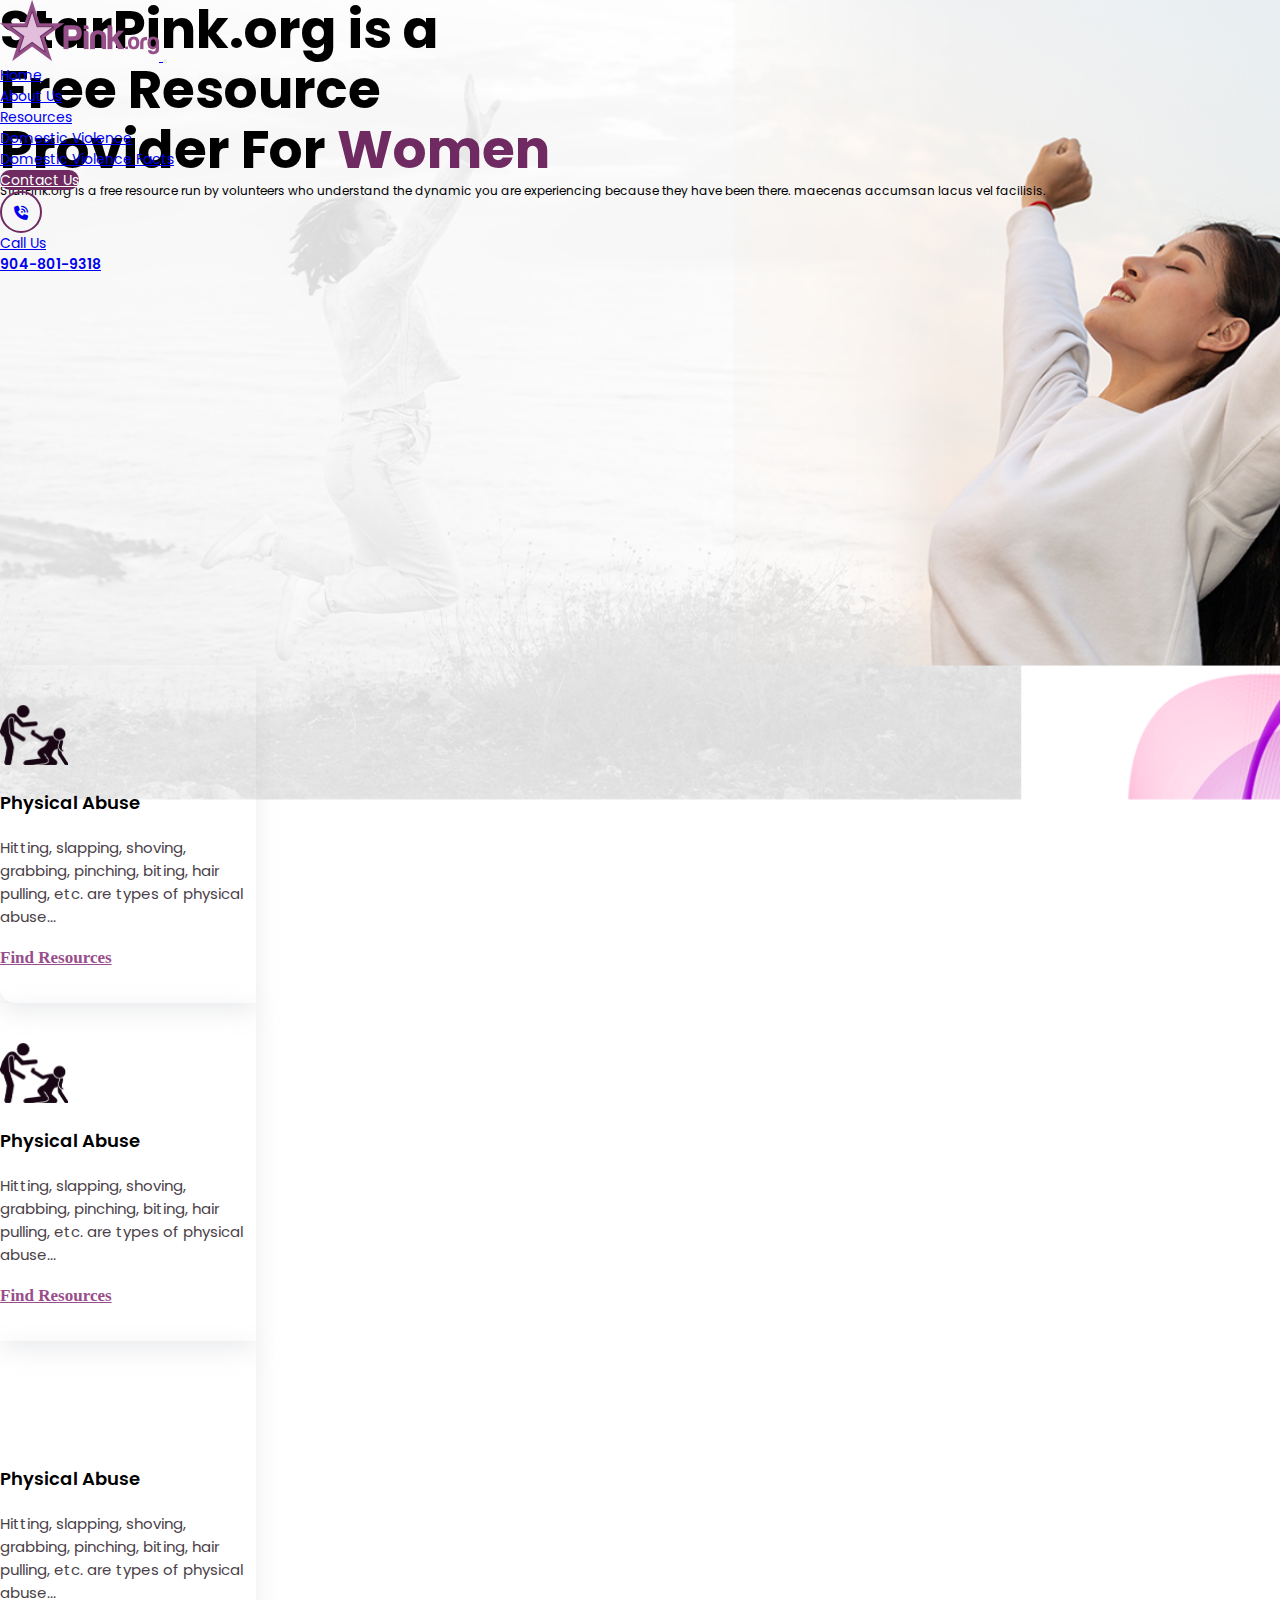
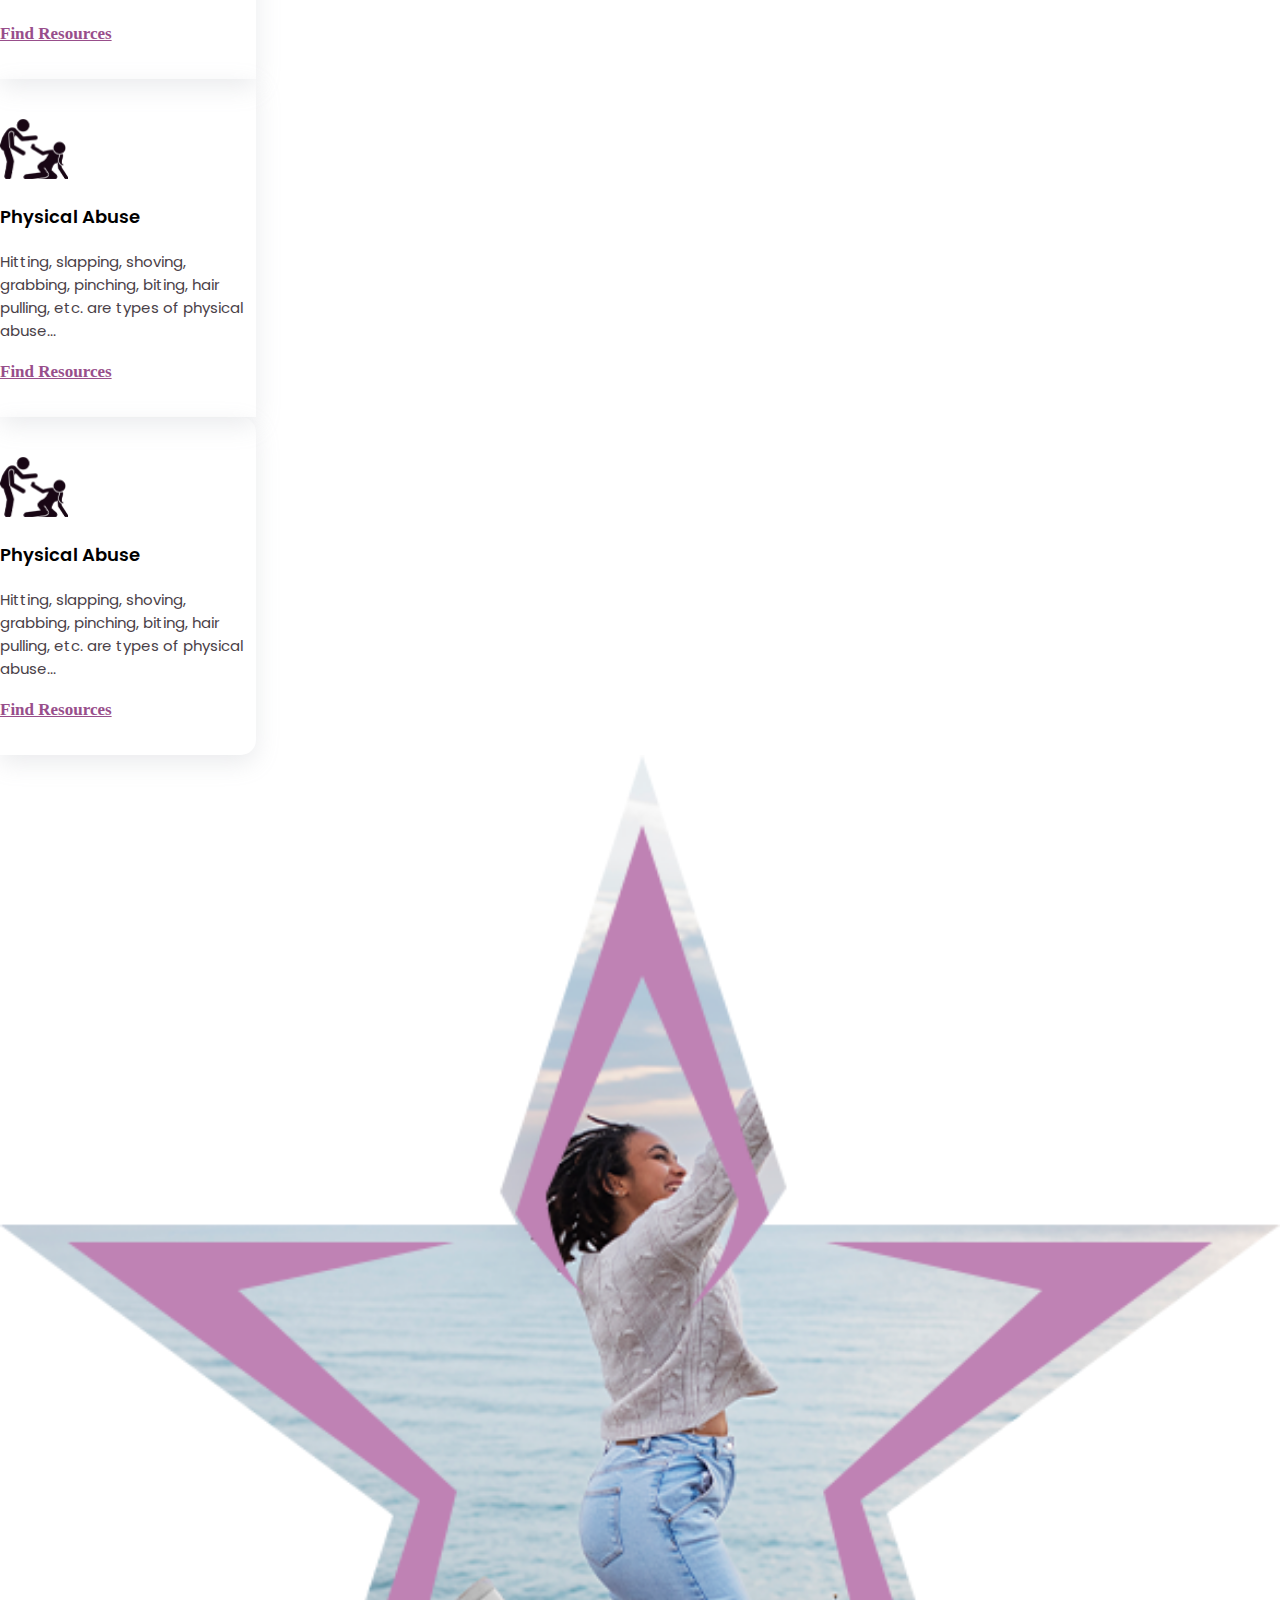
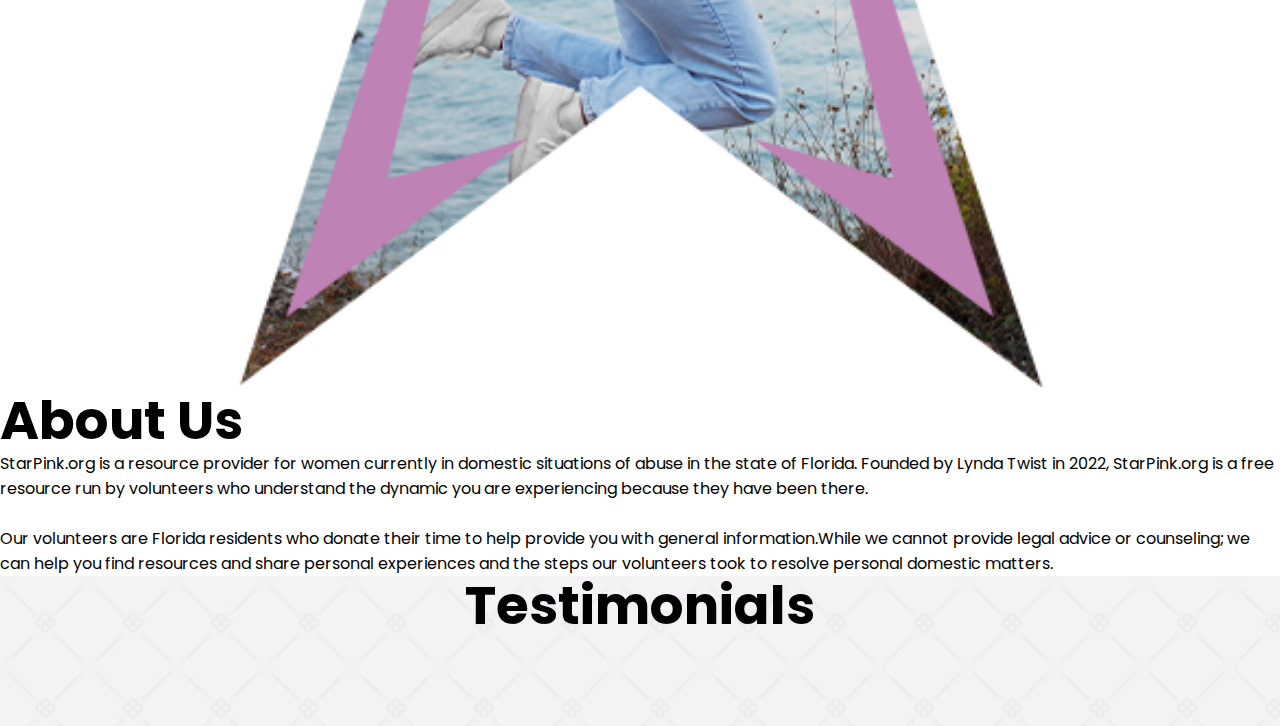
==== index.html @ 3ead11c5 "sdfggr" ====
<!DOCTYPE html>
<html lang="en">
  <head>
    <meta charset="utf-8" />
    <meta name="viewport" content="width=device-width, initial-scale=1" />
    <title>Pink</title>
    <!-- Bootstrap CSS -->
    <link
      href="https://cdn.jsdelivr.net/npm/bootstrap@5.2.3/dist/css/bootstrap.min.css"
      rel="stylesheet"
      integrity="sha384-rbsA2VBKQhggwzxH7pPCaAqO46MgnOM80zW1RWuH61DGLwZJEdK2Kadq2F9CUG65"
      crossorigin="anonymous"
    />
    <!-- Owl Css  -->
    <link
      rel="stylesheet"
      href="https://cdnjs.cloudflare.com/ajax/libs/OwlCarousel2/2.1.1/assets/owl.carousel.min.css"
    />
    <link
      rel="stylesheet"
      href="https://themes.audemedia.com/html/goodgrowth/css/owl.theme.default.min.css"
    />
    <!-- Swiper js   -->
    <link
      rel="stylesheet"
      href="https://cdn.jsdelivr.net/npm/swiper@10/swiper-bundle.min.css"
    />

    <!-- custom css  -->
    <link rel="stylesheet" href="/assets/css/style.css" />
    <!-- font awesome cdn  -->
    <link
      rel="stylesheet"
      href="https://cdnjs.cloudflare.com/ajax/libs/font-awesome/6.4.2/css/all.min.css"
    />
    <!-- google fonts  -->
    <link rel="preconnect" href="https://fonts.googleapis.com" />
    <link rel="preconnect" href="https://fonts.gstatic.com" crossorigin />
    <link
      href="https://fonts.googleapis.com/css2?family=Poppins:wght@500;600&display=swap"
      rel="stylesheet"
    />
    <link
      href="https://fonts.googleapis.com/css2?family=Poppins&display=swap"
      rel="stylesheet"
    />
  </head>
  <body>
    <!-- Navbar starts here -->
    <nav class="navbar navbar-expand-md">
      <div class="container d-flex align-items-center py-3">
        <!-- Brand Logo -->
        <a class="navbar-brand" href="#">
          <img
            src="/assets//img/logo.png"
            alt="Brand Logo"
            class="brand_logo"
          />
        </a>
        <!-- Navbar Toggler -->
        <button
          class="navbar-toggler"
          type="button"
          data-bs-toggle="collapse"
          data-bs-target="#navbarSupportedContent"
          aria-controls="navbarSupportedContent"
          aria-expanded="false"
          aria-label="Toggle navigation"
        >
          <span class="navbar-toggler-icon"></span>
        </button>
        <!-- Navbar Content -->
        <div class="collapse navbar-collapse" id="navbarSupportedContent">
          <!-- Navbar Links -->
          <ul class="navbar-nav ms-auto mb-2 mb-lg-0 justify-content-end">
            <li class="nav-item my-auto">
              <a class="nav-link active" aria-current="page" href="#">Home</a>
            </li>
            <li class="nav-item my-auto">
              <a class="nav-link" href="#">About Us</a>
            </li>
            <li class="nav-item my-auto">
              <a class="nav-link" href="#">Resources</a>
            </li>
            <li class="nav-item my-auto">
              <a class="nav-link" href="#">Domestic Violence</a>
            </li>
            <li class="nav-item my-auto">
              <a class="nav-link" href="#">Domestic Violence Facts</a>
            </li>
            <li class="nav-item my-auto">
              <a class="nav-link custom_nav_link" href="#">Contact Us</a>
            </li>
            <li class="nav-item my-auto">
              <!-- Call Button -->
              <a href="tel:+9048019318" class="nav-link">
                <div class="call_btn d-flex">
                  <div class="btn_icon me-3">
                    <i class="fa-solid fa-phone-volume call_icon"></i>
                  </div>
                  <div class="btn_text">
                    <p class="nav_call_txt mb-0">Call Us</p>
                    <p class="nav_call_btn">904-801-9318</p>
                  </div>
                </div>
              </a>
            </li>
          </ul>
        </div>
      </div>
    </nav>
    <!-- Navbar ends here -->

    <!-- Hero section start here  -->
    <div class="hero_section d-flex flex-column justify-content-center">
      <div class="container">
        <!-- heading section  -->
        <div class="row">
          <div class="col-md-6">
            <h1 class="banner_heading">
              StarPink.org is a <br />
              Free Resource <br />
              Provider For <span class="banner_style">Women</span>
            </h1>
            <p class="banner_sub">
              StarPink.org is a free resource run by volunteers who understand
              the dynamic you are experiencing because they have been there.
              maecenas accumsan lacus vel facilisis.
            </p>
          </div>
        </div>
      </div>
    </div>
    <!-- Hero section end here  -->
    <!-- Card section start here -->
    <div class="card_section">
      <div class="container">
        <div class="row">
          <div class="col-md-12">
            <div class="row">
              <!-- Card 1 -->
              <div class="custom-col">
                <div class="card feature_card custom_card_1">
                  <div class="card-body text-center">
                    <img
                      src="/assets/img/physical.png"
                      alt=""
                      class="card_img"
                    />
                    <h5 class="card-title">Physical Abuse</h5>
                    <p class="card-text">
                      Hitting, slapping, shoving, grabbing, pinching, biting,
                      hair pulling, etc. are types of physical abuse...
                    </p>
                    <a href="#" class="card_link">Find Resources</a>
                  </div>
                </div>
              </div>

              <!-- Card 2 -->
              <div class="custom-col">
                <div class="card feature_card">
                  <div class="card-body text-center">
                    <img
                      src="/assets/img/physical.png"
                      alt=""
                      class="card_img"
                    />
                    <h5 class="card-title">Physical Abuse</h5>
                    <p class="card-text">
                      Hitting, slapping, shoving, grabbing, pinching, biting,
                      hair pulling, etc. are types of physical abuse...
                    </p>
                    <a href="#" class="card_link">Find Resources</a>
                  </div>
                </div>
              </div>

              <!-- Card 3 -->
              <div class="custom-col">
                <div class="card feature_card">
                  <div class="card-body text-center">
                    <img
                      src="/assets/img/economical.png"
                      alt=""
                      class="card_img"
                    />
                    <h5 class="card-title">Physical Abuse</h5>
                    <p class="card-text">
                      Hitting, slapping, shoving, grabbing, pinching, biting,
                      hair pulling, etc. are types of physical abuse...
                    </p>
                    <a href="#" class="card_link">Find Resources</a>
                  </div>
                </div>
              </div>

              <!-- Card 4 -->
              <div class="custom-col">
                <div class="card feature_card">
                  <div class="card-body text-center">
                    <img
                      src="/assets/img/physical.png"
                      alt=""
                      class="card_img"
                    />
                    <h5 class="card-title">Physical Abuse</h5>
                    <p class="card-text">
                      Hitting, slapping, shoving, grabbing, pinching, biting,
                      hair pulling, etc. are types of physical abuse...
                    </p>
                    <a href="#" class="card_link">Find Resources</a>
                  </div>
                </div>
              </div>

              <!-- Card 5 -->
              <div class="custom-col">
                <div class="card feature_card custom_card_5">
                  <div class="card-body text-center">
                    <img
                      src="/assets/img/physical.png"
                      alt=""
                      class="card_img"
                    />
                    <h5 class="card-title">Physical Abuse</h5>
                    <p class="card-text">
                      Hitting, slapping, shoving, grabbing, pinching, biting,
                      hair pulling, etc. are types of physical abuse...
                    </p>
                    <a href="#" class="card_link">Find Resources</a>
                  </div>
                </div>
              </div>
            </div>
          </div>
        </div>
      </div>
    </div>
    <!-- Card section end here -->
    <!-- About setion start here  -->
    <div class="about_section pt-5 pb-5">
      <div class="container">
        <div class="row">
          <div class="col-md-6">
            <img
              src="/assets/img/about.png"
              alt=""
              width="100%"
              class="about_img"
            />
          </div>
          <div
            class="col-md-6 ps-4 pe-4 d-flex flex-column justify-content-center"
          >
            <h1 class="about_title">About Us</h1>
            <p class="about_text mt-4">
              StarPink.org is a resource provider for women currently in
              domestic situations of abuse in the state of Florida. Founded by
              Lynda Twist in 2022, StarPink.org is a free resource run by
              volunteers who understand the dynamic you are experiencing because
              they have been there. <br />
              <br />
              Our volunteers are Florida residents who donate their time to help
              provide you with general information.While we cannot provide legal
              advice or counseling; we can help you find resources and share
              personal experiences and the steps our volunteers took to resolve
              personal domestic matters.
            </p>
          </div>
        </div>
      </div>
    </div>

    <!-- About setion end here  -->
    <!-- Testimonial section start here  -->
    <div class="testimonial_section">
      <div class="container">
        <div class="row">
          <div class="col-md-12">
            <h1 class="test_title mt-5 mb-5">Testimonials</h1>
          </div>
        </div>
        <div class="row">
          <!-- <section class="testimonials">
            <div class="wrapper">
              <div class="row">
                <div class="col-md-12" >
                  <div id="testimonials-list" class="owl-carousel" >
                    <div class="item">
                      <div class="shadow-effect">
                        <img
                          class="imgPlaceholder"
                          src="https://webdevtrick.com/wp-content/uploads/shaan.jpg"
                          alt=""
                        />
                        <p>
                          Lorem ipsum dolor sit amet, consectetur adipiscing
                          elit. Vestibulum eget suscipit sem. Vivamus convallis
                          vulputate leo non ultricies.
                        </p>
                      </div>
                    </div>
                    <div class="item">
                      <div class="shadow-effect">
                        <img
                          class="imgPlaceholder"
                          src="https://webdevtrick.com/wp-content/uploads/shaan.jpg"
                          alt=""
                        />
                        <p>
                          Lorem ipsum dolor sit amet, consectetur adipiscing
                          elit. Vestibulum eget suscipit sem. Vivamus convallis
                          vulputate leo non ultricies.
                        </p>
                      </div>
                    </div>
                    <div class="item">
                      <div class="shadow-effect">
                        <img
                          class="imgPlaceholder"
                          src="https://webdevtrick.com/wp-content/uploads/shaan.jpg"
                          alt=""
                        />
                        <p>
                          Lorem ipsum dolor sit amet, consectetur adipiscing
                          elit. Vestibulum eget suscipit sem. Vivamus convallis
                          vulputate leo non ultricies.
                        </p>
                      </div>
                    </div>
                  </div>
                </div>
              </div>
            </div>
          </section> -->
          
        </div>
      </div>
    </div>
    <!-- Swiper js  -->
    <script src="https://cdn.jsdelivr.net/npm/swiper@10/swiper-bundle.min.js"></script>
    <!-- Owl JavaScript -->
    <script src="https://cdnjs.cloudflare.com/ajax/libs/jquery/2.2.2/jquery.min.js"></script>
    <script src="https://cdnjs.cloudflare.com/ajax/libs/OwlCarousel2/2.1.1/owl.carousel.min.js"></script>
    <!-- Bootstrap JavaScript -->

    <script
      src="https://cdn.jsdelivr.net/npm/bootstrap@5.2.3/dist/js/bootstrap.bundle.min.js"
      integrity="sha384-kenU1KFdBIe4zVF0s0G1M5b4hcpxyD9F7jL+jjXkk+Q2h455rYXK/7HAuoJl+0I4"
      crossorigin="anonymous"
    ></script>
    <script src="/assets/js/script.js"></script>
  </body>
</html>
---- assets/css/style.css ----
* {
  margin: 0;
  padding: 0;
  box-sizing: border-box;
}

.body {
}

/* navbar css start */
.navbar {
  position: absolute;
  width: 100vw;
  background-color: transparent;
}
.nav-item {
  margin-right: 10px;
}
.nav-link {
  font-size: 14px;
  font-family: "Poppins", sans-serif;
}

.nav_call_btn {
  margin-bottom: 0;
}

.btn_icon {
  border: 2px solid #6e2a61;
  border-radius: 50%;
  height: 42px;
  width: 42px;
  position: relative;
}
.call_icon {
  position: absolute;
  top: 13px;
  left: 12px;
}

.custom_nav_link {
  background-color: #6e2a61;
  color: #fff !important;
  border-radius: 22px;
  /* padding: 10px 20px 10px 20px !important; */
}

.nav_call_btn {
  font-weight: 600;
  font-family: "Poppins", sans-serif;
}
/* navbar css end */

/* hero section css start  */
.hero_section {
  background-image: url(/assets/img/banner.png);
  min-height: 800px;
  background-repeat: no-repeat;
  background-size: cover;
  z-index: -10;
}

.banner_heading {
  font-size: 53px;
  font-family: "Poppins", sans-serif;
  line-height: 60px;
}
.banner_sub {
  font-size: 12px;
  font-family: "Poppins", sans-serif;
  line-height: 22px;
}

.banner_style {
  color: #6e2a61;
}
/* hero section css start  */

/* card section start */
.card_section {
  margin-top: -135px;
}

.card-body {
  padding-bottom: 35px;
}
.custom-col {
  flex: 0 0 20%;
  max-width: 20%;
  padding: 0;
}

.feature_card {
  transition: transform 0.3s, box-shadow 0.3s, z-index 0.3s,
    background-color 0.3s;
  border: none !important;
  border-radius: 0;
  box-shadow: #959da533 0px 8px 24px;
  overflow: hidden;
}

.feature_card:hover {
  transform: scale(1.09);
  box-shadow: 0 8px 16px rgba(0, 0, 0, 0.2);
  z-index: 10;
  background-color: #974e8a;
  border-radius: 15px;
}
.card_img {
  max-width: 100%;
  height: 60px;
}
.custom_card_1 {
  border-radius: 15px 0 0 15px;
}
.custom_card_5 {
  border-radius: 0 15px 15px 0;
}

.card-title {
  font-size: 18px;
  font-weight: 600;
  font-family: "Poppins", sans-serif;
  margin-bottom: 20px;
}

.card-text {
  font-size: 15px;
  font-family: "Poppins", sans-serif;
  color: #4a4148;
  font-weight: 400;
  margin-bottom: 20px;
}
.card_link {
  color: #984e8b;
  font-size: 17px;
  font-weight: 600;
}

.card_img {
  margin: 40px 0 20px 0;
}
.card-body:hover .card-title,
.card-body:hover .card-text,
.card-body:hover .card_link {
  color: white;
}

/* card section end */

/* about section start  */
.about_title {
  font-size: 53px;
  font-family: "Poppins", sans-serif;
  line-height: 60px;
}
.about_text {
  font-size: 16px;
  font-family: "Poppins", sans-serif;
  font-weight: 400;
}

/* Testimonial section start  */
.testimonial_section{
background-image: url(/assets/img/testi_bg.png);
background-position: center;
background-repeat: no-repeat;
background-size: cover;
padding-bottom: 50px;
}
.test_title{
  font-size: 53px;
  font-family: "Poppins", sans-serif;
  line-height: 60px;
  text-align: center;
  padding-bottom: 40px;
  
}

.test_img{
  margin-top: -90px;
  border: 5px solid #fff;
  box-shadow: rgba(100, 100, 111, 0.2) 0px 7px 29px 0px;
}
.card_title{
  font-size: 20px;
  font-family: "Poppins", sans-serif;
font-weight: 500;
}
.testi_about{
  font-size: 16px;
  font-weight: 500;
}
.testimonial-star {
  color: #FEB900;
  font-size: 24px;
  margin-right: 5px;
}
/* .item{

  background-color: #fff;
}
.shadow-effect {
  background: #fff;
  padding: 20px;
  border-radius: 4px;
  text-align: center;
  border: 1px solid #ececec;
  box-shadow: 0 19px 38px rgba(0, 0, 0, 0.1), 0 15px 12px rgba(0, 0, 0, 0.02);
}
#testimonials-list .shadow-effect p {
  font-family: inherit;
  font-size: 17px;
  line-height: 1.5;
  margin: 0 0 17px 0;
  font-weight: 300;
}
.testimonial-name {
  margin: -17px auto 0;
  display: table;
  width: auto;
  background: #3190e7;
  padding: 9px 35px;
  border-radius: 12px;
  text-align: center;
  color: #fff;
  box-shadow: 0 9px 18px rgba(0, 0, 0, 0.12), 0 5px 7px rgba(0, 0, 0, 0.05);
}
#testimonials-list .item {
  text-align: center;

  margin-bottom: 40px;
  opacity: 0.2;
  -webkit-transform: scale3d(0.8, 0.8, 1);
  transform: scale3d(0.8, 0.8, 1);
  transition: all 0.3s ease-in-out;
}


#testimonials-list .owl-item.active.center .item {
  opacity: 1;
  -webkit-transform: scale3d(1, 1, 1);
  transform: scale3d(1, 1, 1);
  min-width: 600px;
  position: absolute !important;
  left: -120px;
  
}
.owl-carousel .owl-item img {
  -webkit-transform-style: preserve-3d;
  transform-style: preserve-3d;
  max-width: 90px;
  border-radius: 50%;
  margin: 0 auto 17px;
}
#testimonials-list.owl-carousel .owl-dots .owl-dot.active span,
#testimonials-list.owl-carousel .owl-dots .owl-dot:hover span {
  background: #3190e7;
  -webkit-transform: translate3d(0px, -50%, 0px) scale(0.7);
  transform: translate3d(0px, -50%, 0px) scale(0.7);
}
#testimonials-list.owl-carousel .owl-dots {
  display: inline-block;
  width: 100%;
  text-align: center;
}
#testimonials-list.owl-carousel .owl-dots .owl-dot {
  display: inline-block;
}
#testimonials-list.owl-carousel .owl-dots .owl-dot span {
  background: #3190e7;
  display: inline-block;
  height: 20px;
  margin: 0 2px 5px;
  -webkit-transform: translate3d(0px, -50%, 0px) scale(0.3);
  transform: translate3d(0px, -50%, 0px) scale(0.3);
  -webkit-transform-origin: 50% 50% 0;
  transform-origin: 50% 50% 0;
  transition: all 250ms ease-out 0s;
  width: 20px;
}
.owl-item.active.center{
  z-index: 10;
  transition: transform 0.3s ease-in-out;
} */





/* Media query for screens with a maximum width of 600px (Smartphone) */
@media only screen and (max-width: 600px) {
  /* Adjust navbar  */
  .navbar {
    position: relative;
    /* width: 100vw; */
    background-color: #fff;
    z-index: 10;
    box-shadow: rgba(149, 157, 165, 0.2) 0px 8px 24px;
    padding: 0;
  }

  .custom_nav_link {
    background-color: #fff;
    color: #737373 !important;
  }

  .brand_logo {
    width: 60%;
  }

  .custom-col {
    flex: 0 0 100%;
    max-width: 100%;
    padding: 10px;
  }

  /* Adjust hero section */
  .hero_section {
    min-height: 350px;
  }

  .banner_heading {
    font-size: 32px;
    line-height: 32px;
    margin-top: -50px;
  }

  .banner_sub {
    font-size: 12px;
    line-height: 18px;
  }

  /* Adjust card section */
  .card_section {
    margin-top: -80px;
  }

  .card {
    margin-bottom: 15px;
  }

  .card-title {
    font-size: 16px;
    margin-bottom: 8px;
  }

  .card-text {
    font-size: 12px;
    margin-bottom: 8px;
  }

  .card_link {
    font-size: 14px;
  }

  .card:hover {
    transform: scale(1.04);
    box-shadow: 0 8px 16px rgba(0, 0, 0, 0.2);
    z-index: 10;
    background-color: #974e8a;
    border-radius: 15px;
  }

  /* Adjust about section */
  .about_title {
    font-size: 28px;
    line-height: 32px;
    margin-top: 45px;
  }

  .about_text {
    font-size: 12px;
  }
}

@media (min-width: 769px) and (max-width: 1024px) {
  .custom-col {
    flex: 0 0 50%;
    max-width: 50%;
    padding: 10px;
  }

  /* Adjust hero section */
  .hero_section {
    min-height: 600px;
  }

  .banner_heading {
    font-size: 42px;
    line-height: 48px;
  }

  .banner_sub {
    font-size: 16px;
    line-height: 28px;
  }

  /* Adjust card section */
  .card_section {
    margin-top: -100px;
  }

  .card {
    margin-bottom: 20px;
  }

  .card-title {
    font-size: 18px;
    margin-bottom: 10px;
  }

  .card-text {
    font-size: 14px;
    margin-bottom: 10px;
  }

  .card_link {
    font-size: 16px;
  }

  /* Adjust about section */
  .about_title {
    font-size: 42px;
    line-height: 48px;
  }

  .about_text {
    font-size: 16px;
  }
}
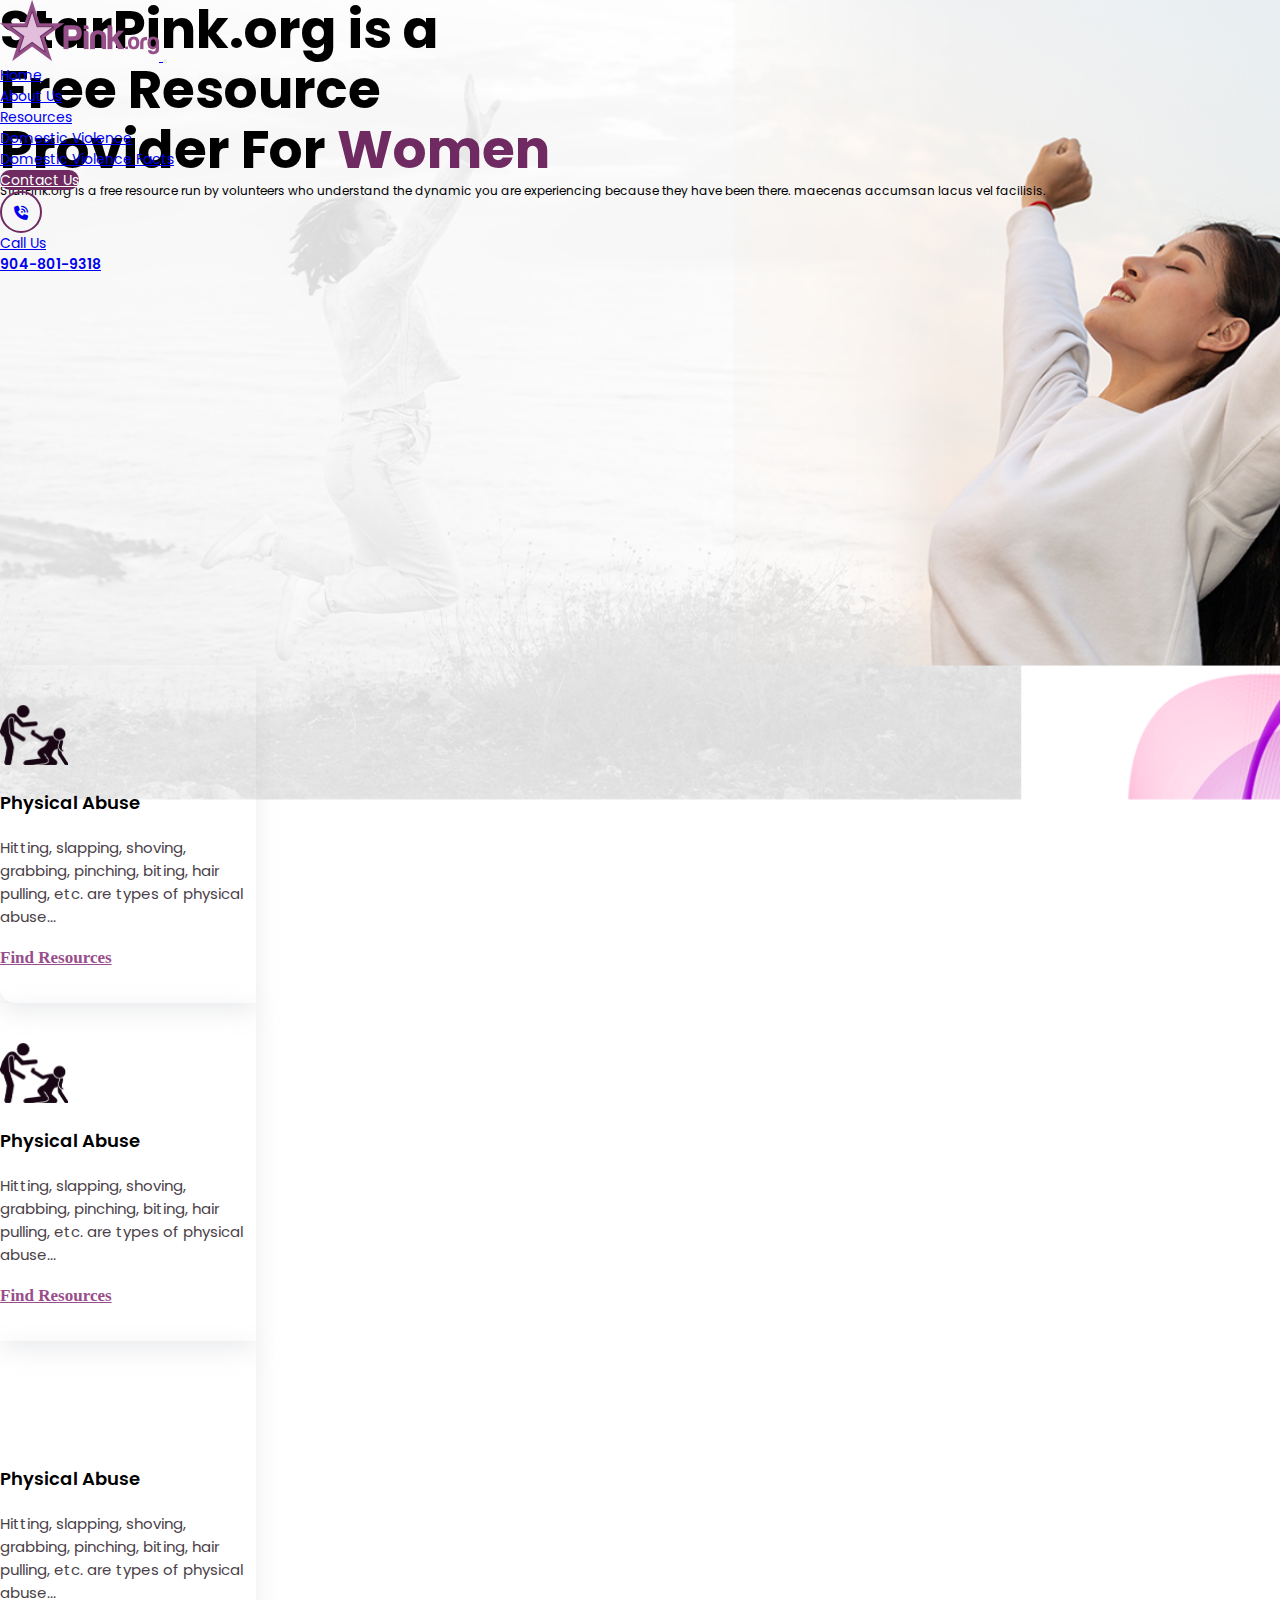
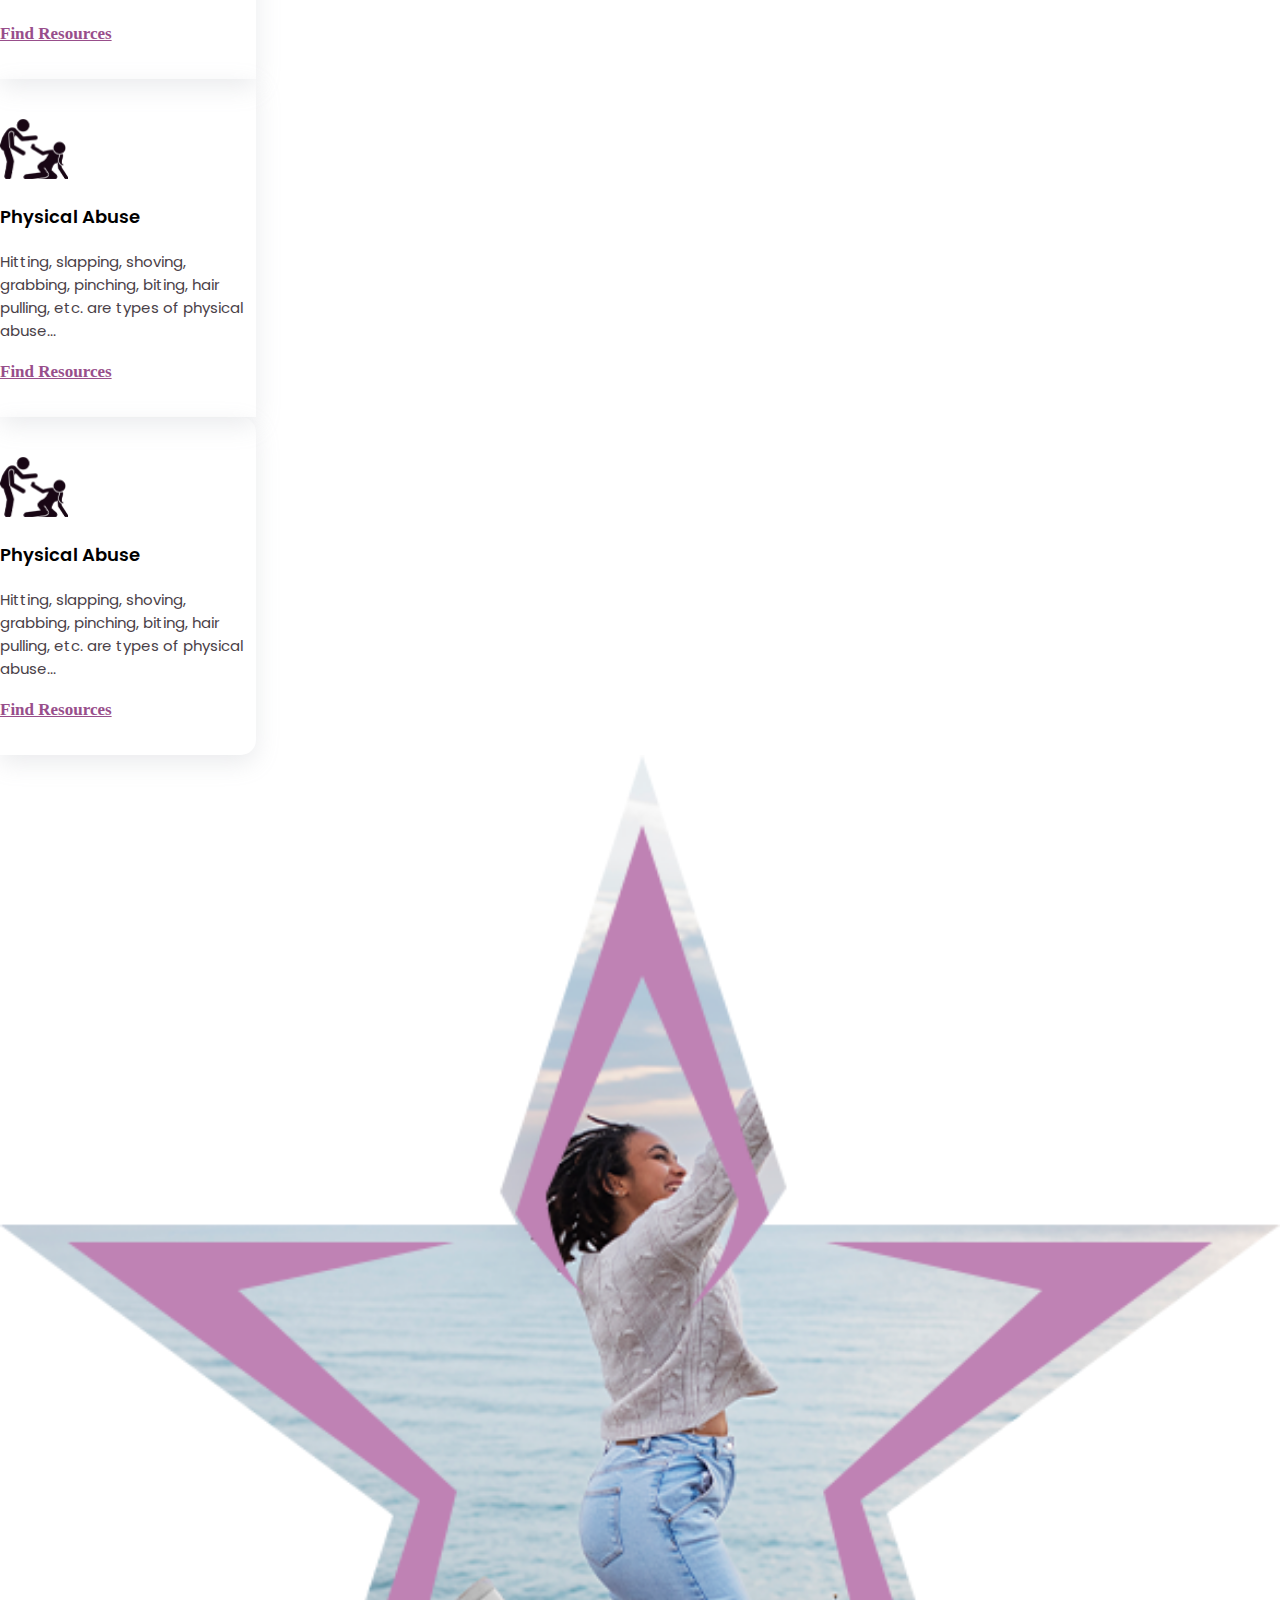
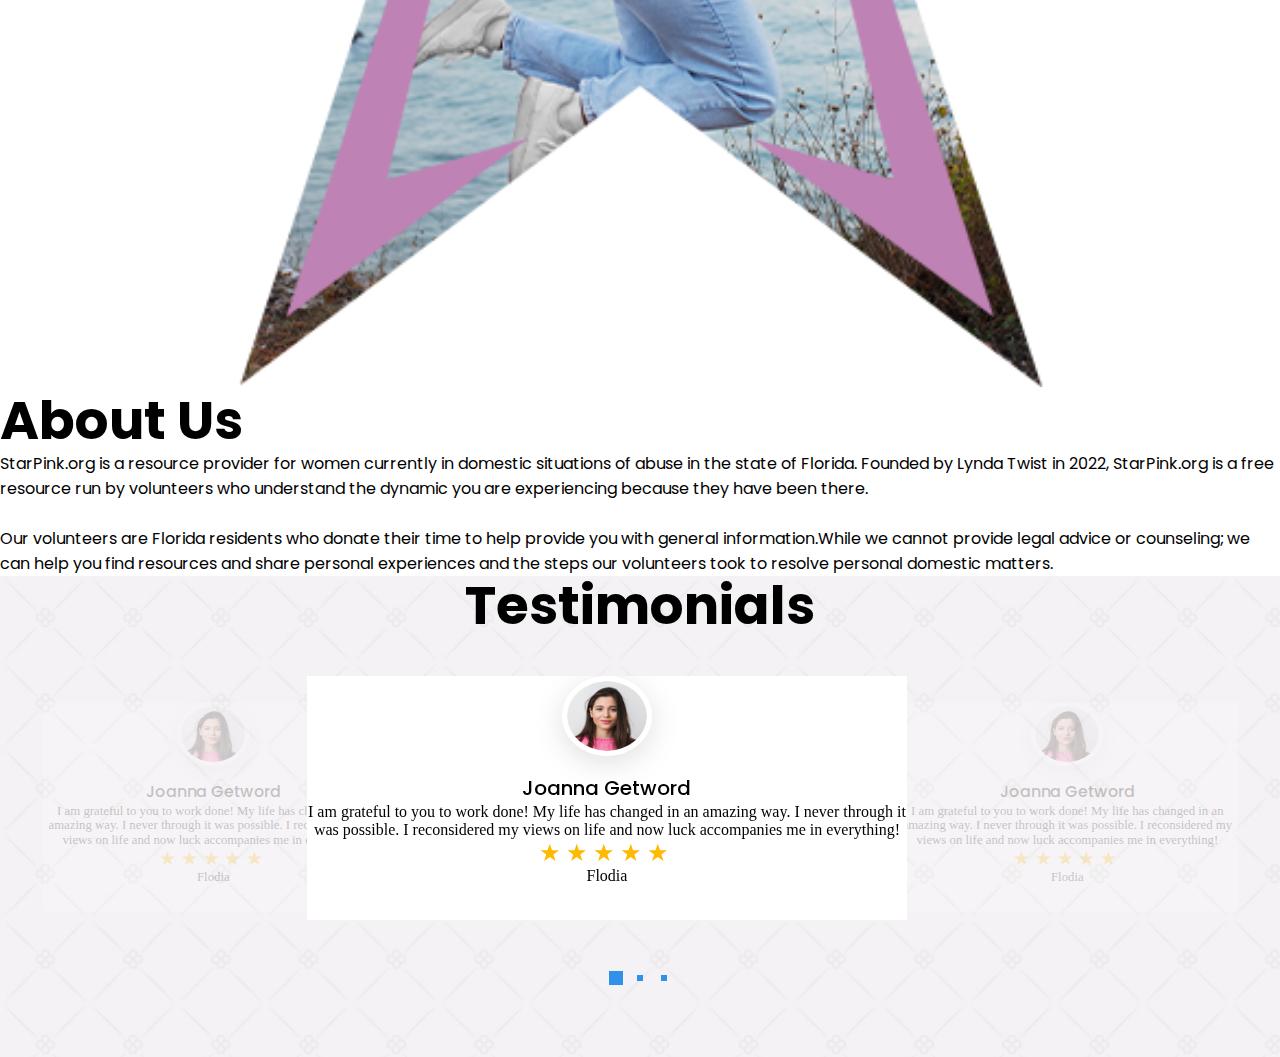
==== commit 05dec462: "ghjhg" ====
--- a/index.html
+++ b/index.html
@@ -282,58 +282,168 @@
           </div>
         </div>
         <div class="row">
-          <!-- <section class="testimonials">
+          <section class="testimonials">
             <div class="wrapper">
               <div class="row">
                 <div class="col-md-12" >
                   <div id="testimonials-list" class="owl-carousel" >
                     <div class="item">
-                      <div class="shadow-effect">
-                        <img
-                          class="imgPlaceholder"
-                          src="https://webdevtrick.com/wp-content/uploads/shaan.jpg"
-                          alt=""
-                        />
-                        <p>
-                          Lorem ipsum dolor sit amet, consectetur adipiscing
-                          elit. Vestibulum eget suscipit sem. Vivamus convallis
-                          vulputate leo non ultricies.
-                        </p>
-                      </div>
+                      
+  <div class="card">
+    <div class="card-body pb-4">
+      <div class="row">
+        <div class="col-lg-12 text-center">
+          <img
+            src="/assets/img/avatar.png"
+            class="rounded-circle img-fluid shadow-1 test_img"
+            alt="woman avatar"
+            width="80"
+            height="80"
+          />
+          <p class="card_title mb-2">Joanna Getword</p>
+          <p class="text-muted testi_about mb-4">
+            I am grateful to you to work done! My life has changed in an
+            amazing way. I never through it was possible. I reconsidered
+            my views on life and now luck accompanies me in everything!
+          </p>
+          <div class="star">
+            <span class="testimonial-star">&#9733;</span
+            ><span class="testimonial-star">&#9733;</span
+            ><span class="testimonial-star">&#9733;</span
+            ><span class="testimonial-star">&#9733;</span
+            ><span class="testimonial-star">&#9733;</span>
+          </div>
+          <p class="testi_about text-muted mb-0">Flodia</p>
+        </div>
+      </div>
+    </div>
+  </div>
                     </div>
                     <div class="item">
-                      <div class="shadow-effect">
-                        <img
-                          class="imgPlaceholder"
-                          src="https://webdevtrick.com/wp-content/uploads/shaan.jpg"
-                          alt=""
-                        />
-                        <p>
-                          Lorem ipsum dolor sit amet, consectetur adipiscing
-                          elit. Vestibulum eget suscipit sem. Vivamus convallis
-                          vulputate leo non ultricies.
-                        </p>
-                      </div>
+                     
+  <div class="card">
+    <div class="card-body pb-4">
+      <div class="row">
+        <div class="col-lg-12 text-center">
+          <img
+            src="/assets/img/avatar.png"
+            class="rounded-circle img-fluid shadow-1 test_img"
+            alt="woman avatar"
+            width="80"
+            height="80"
+          />
+          <p class="card_title mb-2">Joanna Getword</p>
+          <p class="text-muted testi_about mb-4">
+            I am grateful to you to work done! My life has changed in an
+            amazing way. I never through it was possible. I reconsidered
+            my views on life and now luck accompanies me in everything!
+          </p>
+          <div class="star">
+            <span class="testimonial-star">&#9733;</span
+            ><span class="testimonial-star">&#9733;</span
+            ><span class="testimonial-star">&#9733;</span
+            ><span class="testimonial-star">&#9733;</span
+            ><span class="testimonial-star">&#9733;</span>
+          </div>
+          <p class="testi_about text-muted mb-0">Flodia</p>
+        </div>
+      </div>
+    </div>
+  </div>
                     </div>
                     <div class="item">
-                      <div class="shadow-effect">
-                        <img
-                          class="imgPlaceholder"
-                          src="https://webdevtrick.com/wp-content/uploads/shaan.jpg"
-                          alt=""
-                        />
-                        <p>
-                          Lorem ipsum dolor sit amet, consectetur adipiscing
-                          elit. Vestibulum eget suscipit sem. Vivamus convallis
-                          vulputate leo non ultricies.
-                        </p>
+                     
+  <div class="card">
+    <div class="card-body pb-4">
+      <div class="row">
+        <div class="col-lg-12 text-center">
+          <img
+            src="/assets/img/avatar.png"
+            class="rounded-circle img-fluid shadow-1 test_img"
+            alt="woman avatar"
+            width="80"
+            height="80"
+          />
+          <p class="card_title mb-2">Joanna Getword</p>
+          <p class="text-muted testi_about mb-4">
+            I am grateful to you to work done! My life has changed in an
+            amazing way. I never through it was possible. I reconsidered
+            my views on life and now luck accompanies me in everything!
+          </p>
+          <div class="star">
+            <span class="testimonial-star">&#9733;</span
+            ><span class="testimonial-star">&#9733;</span
+            ><span class="testimonial-star">&#9733;</span
+            ><span class="testimonial-star">&#9733;</span
+            ><span class="testimonial-star">&#9733;</span>
+          </div>
+          <p class="testi_about text-muted mb-0">Flodia</p>
+        </div>
+      </div>
+    </div>
+  </div>
+                    </div>
+                  </div>
+                </div>
+              </div>
+            </div>
+          </section>
+          <!-- <section class="testimonials">
+            <div class="wrapper">
+           
+                <div class="row">
+                  <div class="col-sm-12">
+                    <div id="testimonials-list" class="owl-carousel">
+           
+                      <div class="item">
+                        <div class="shadow-effect">
+                          <img class="imgPlaceholder" src="https://webdevtrick.com/wp-content/uploads/shaan.jpg" alt="">
+                          <p>Lorem ipsum dolor sit amet, consectetur adipiscing elit. Vestibulum eget suscipit sem. Vivamus convallis vulputate leo non ultricies.</p>
+                        </div>
+                        <div class="testimonial-name">First Person</div>
                       </div>
+                  
+                      <div class="item">
+                        <div class="shadow-effect">
+                          <img class="imgPlaceholder" src="https://webdevtrick.com/wp-content/uploads/shaan.jpg" alt="">
+                          <p>Lorem ipsum dolor sit amet, consectetur adipiscing elit. Vestibulum eget suscipit sem. Vivamus convallis vulputate leo non ultricies.</p>
+                        </div>
+                        <div class="testimonial-name">Second Person</div>
+                      </div>
+           
+           
+                      <div class="item">
+                        <div class="shadow-effect">
+                          <img class="imgPlaceholder" src="https://webdevtrick.com/wp-content/uploads/shaan.jpg" alt="">
+                          <p>Lorem ipsum dolor sit amet, consectetur adipiscing elit. Vestibulum eget suscipit sem. Vivamus convallis vulputate leo non ultricies.</p>
+                        </div>
+                        <div class="testimonial-name">Third Person</div>
+                      </div>
+           
+           
+                      <div class="item">
+                        <div class="shadow-effect">
+                          <img class="imgPlaceholder" src="https://webdevtrick.com/wp-content/uploads/shaan.jpg" alt="">
+                          <p>Lorem ipsum dolor sit amet, consectetur adipiscing elit. Vestibulum eget suscipit sem. Vivamus convallis vulputate leo non ultricies.</p>
+                        </div>
+                        <div class="testimonial-name">Fourth Person</div>
+                      </div>
+           
+           
+                      <div class="item">
+                        <div class="shadow-effect">
+                          <img class="imgPlaceholder" src="https://webdevtrick.com/wp-content/uploads/shaan.jpg" alt="">
+                          <p>Lorem ipsum dolor sit amet, consectetur adipiscing elit. Vestibulum eget suscipit sem. Vivamus convallis vulputate leo non ultricies.</p>
+                        </div>
+                        <div class="testimonial-name">Fifth Person</div>
+                      </div>
+           
                     </div>
                   </div>
                 </div>
-              </div>
-            </div>
-          </section> -->
+                </div>
+              </section> -->
+
           
         </div>
       </div>
--- a/assets/css/style.css
+++ b/assets/css/style.css
@@ -196,7 +196,8 @@
   font-size: 24px;
   margin-right: 5px;
 }
-/* .item{
+/* ..........  */
+.item{
 
   background-color: #fff;
 }
@@ -282,8 +283,81 @@
 .owl-item.active.center{
   z-index: 10;
   transition: transform 0.3s ease-in-out;
+}
+
+/* .shadow-effect {
+  background: #fff;
+  padding: 20px;
+  border-radius: 4px;
+  text-align: center;
+border:1px solid #ECECEC;
+  box-shadow: 0 19px 38px rgba(0,0,0,0.10), 0 15px 12px rgba(0,0,0,0.02);
+}
+#testimonials-list .shadow-effect p {
+  font-family: inherit;
+  font-size: 17px;
+  line-height: 1.5;
+  margin: 0 0 17px 0;
+  font-weight: 300;
+}
+.testimonial-name {
+  margin: -17px auto 0;
+  display: table;
+  width: auto;
+  background: #3190E7;
+  padding: 9px 35px;
+  border-radius: 12px;
+  text-align: center;
+  color: #fff;
+  box-shadow: 0 9px 18px rgba(0,0,0,0.12), 0 5px 7px rgba(0,0,0,0.05);
+}
+#testimonials-list .item {
+  text-align: center;
+  padding: 50px;
+  margin-bottom:80px;
+  opacity: .2;
+  -webkit-transform: scale3d(0.8, 0.8, 1);
+  transform: scale3d(0.8, 0.8, 1);
+  transition: all 0.3s ease-in-out;
+}
+#testimonials-list .owl-item.active.center .item {
+  opacity: 1;
+  -webkit-transform: scale3d(1.0, 1.0, 1);
+  transform: scale3d(1.0, 1.0, 1);
+}
+.owl-carousel .owl-item img {
+  -webkit-transform-style: preserve-3d;
+          transform-style: preserve-3d;
+max-width: 90px;
+border-radius: 50%;
+  margin: 0 auto 17px;
+}
+#testimonials-list.owl-carousel .owl-dots .owl-dot.active span,
+#testimonials-list.owl-carousel .owl-dots .owl-dot:hover span {
+  background: #3190E7;
+  -webkit-transform: translate3d(0px, -50%, 0px) scale(0.7);
+          transform: translate3d(0px, -50%, 0px) scale(0.7);
+}
+#testimonials-list.owl-carousel .owl-dots{
+display: inline-block;
+width: 100%;
+text-align: center;
+}
+#testimonials-list.owl-carousel .owl-dots .owl-dot{
+display: inline-block;
+}
+#testimonials-list.owl-carousel .owl-dots .owl-dot span {
+  background: #3190E7;
+  display: inline-block;
+  height: 20px;
+  margin: 0 2px 5px;
+  -webkit-transform: translate3d(0px, -50%, 0px) scale(0.3);
+          transform: translate3d(0px, -50%, 0px) scale(0.3);
+  -webkit-transform-origin: 50% 50% 0;
+          transform-origin: 50% 50% 0;
+  transition: all 250ms ease-out 0s;
+  width: 20px;
 } */
-
 
 
 
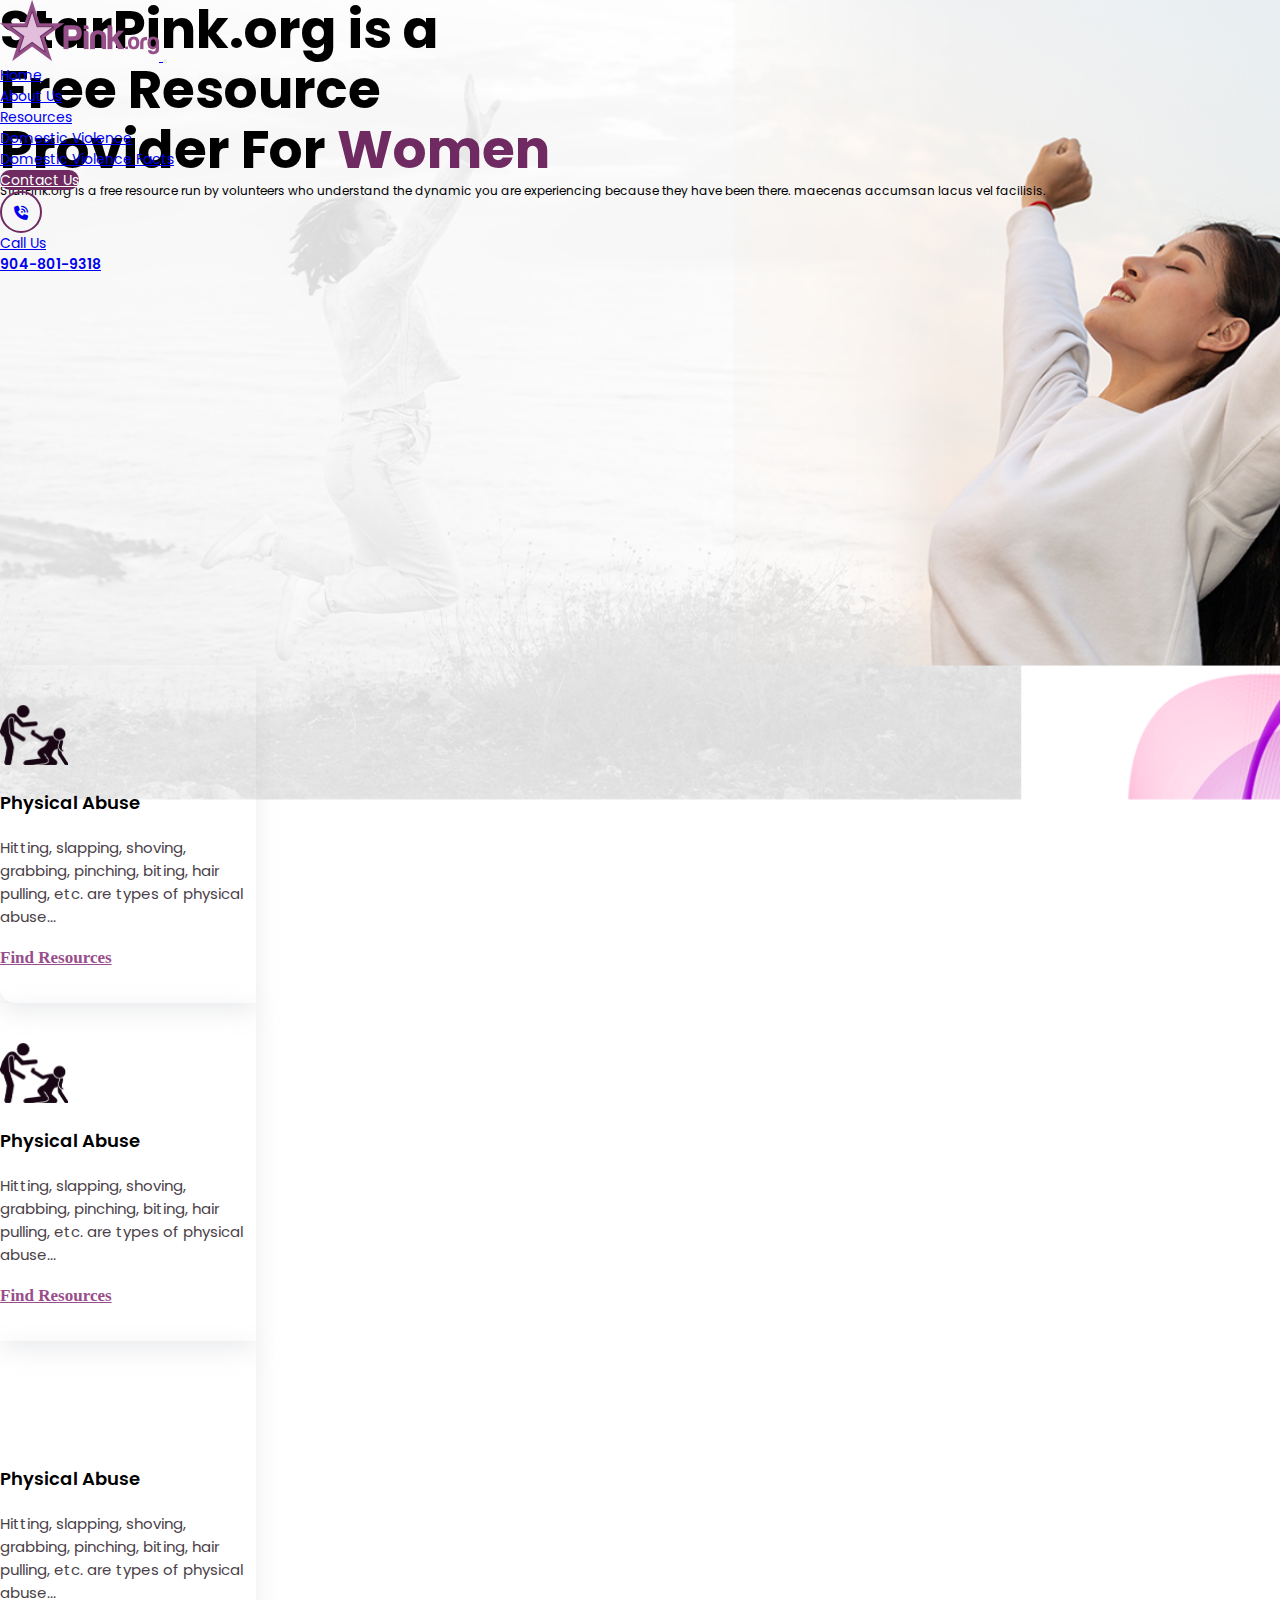
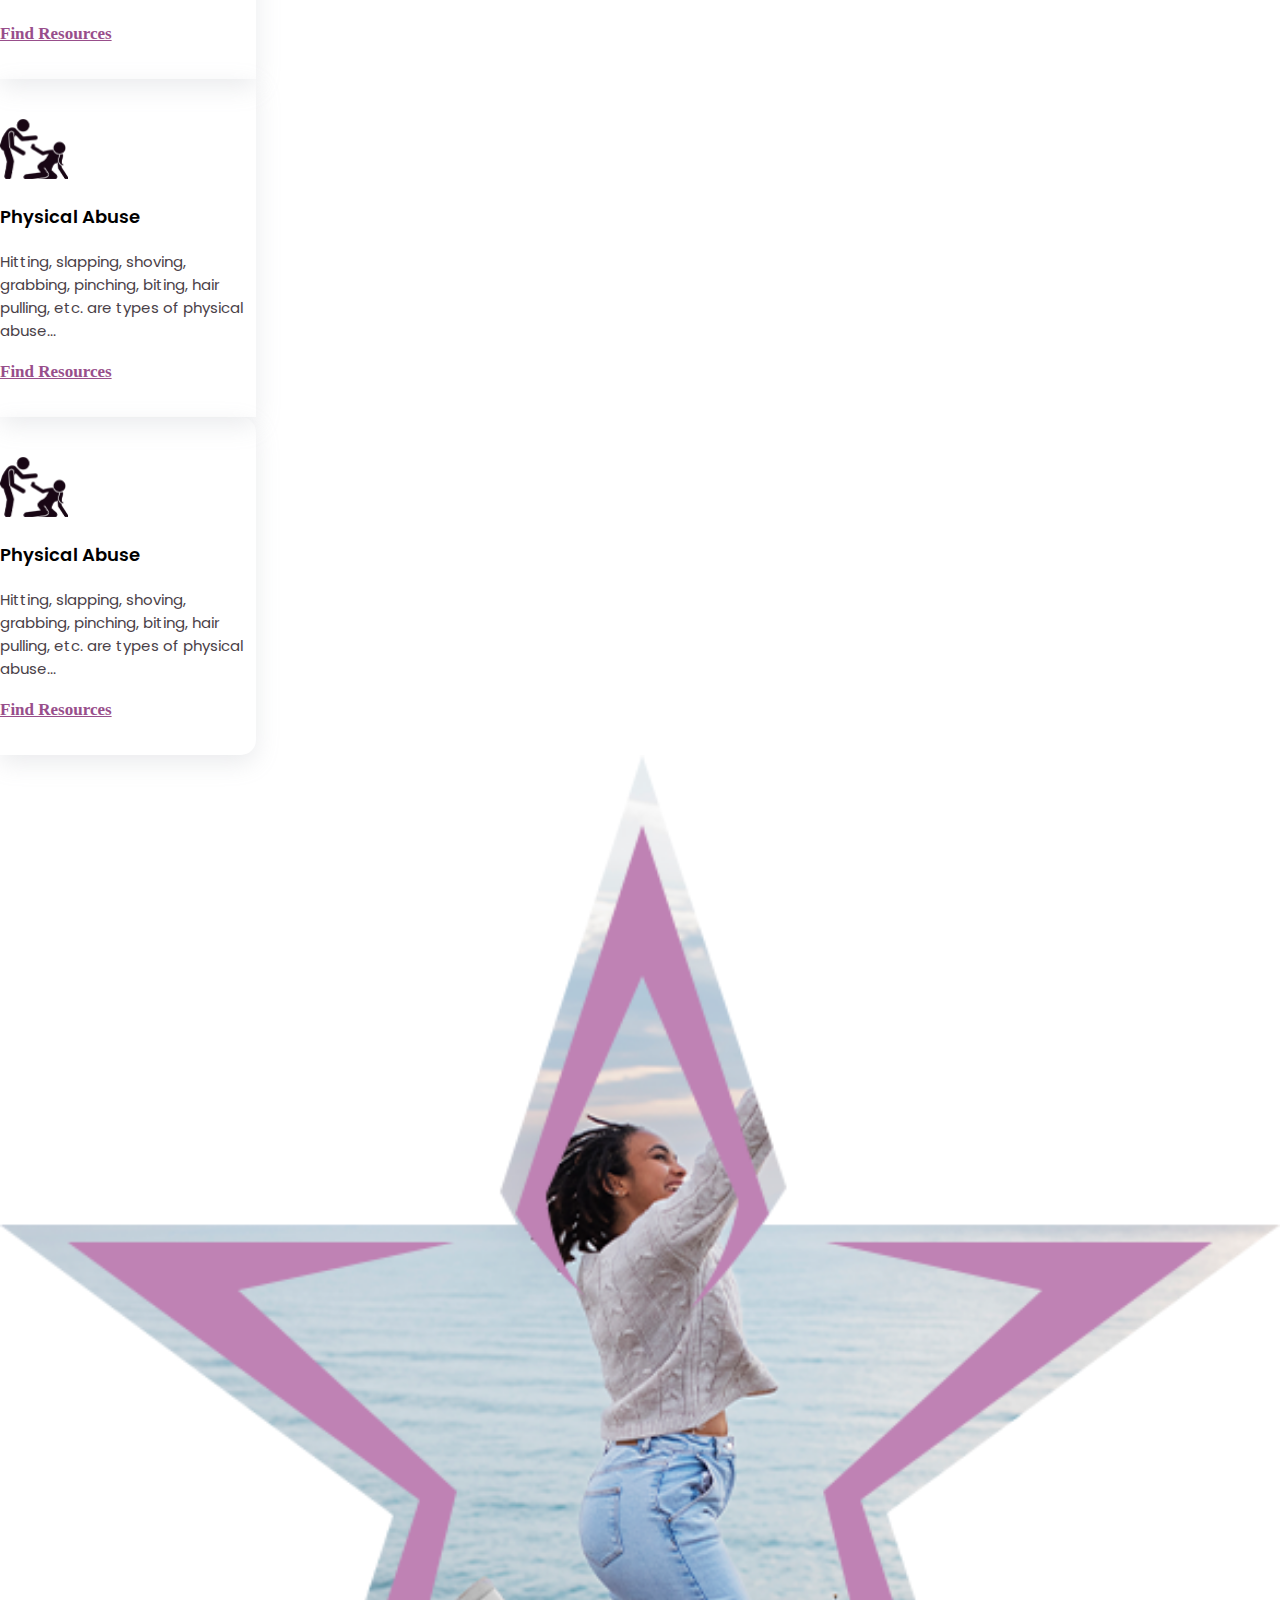
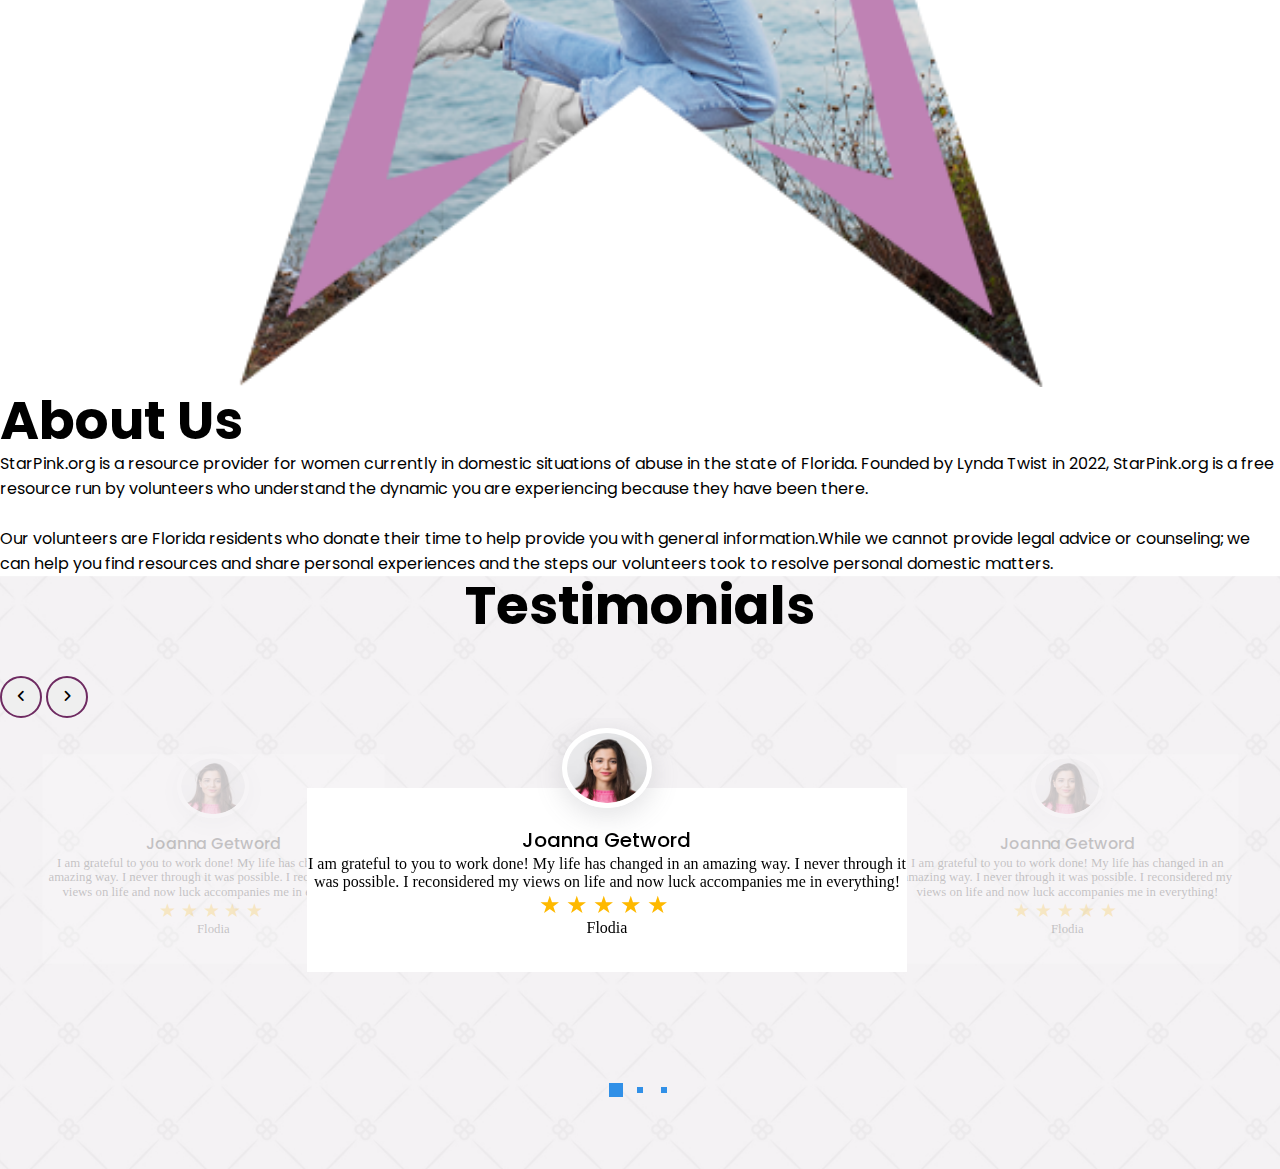
==== commit 22238b6e: "rtggre" ====
--- a/index.html
+++ b/index.html
@@ -278,111 +278,117 @@
       <div class="container">
         <div class="row">
           <div class="col-md-12">
-            <h1 class="test_title mt-5 mb-5">Testimonials</h1>
+            <h1 class="test_title mt-5 mb-1">Testimonials</h1>
           </div>
         </div>
         <div class="row">
+          <div class="slider-controls">
+            <button class="prev-button testi_btn btn"><i class="fa-solid fa-angle-left"></i></button>
+            <button class="next-button testi_btn btn"><i class="fa-solid fa-angle-right"></i></button>
+          </div>
           <section class="testimonials">
             <div class="wrapper">
               <div class="row">
-                <div class="col-md-12" >
-                  <div id="testimonials-list" class="owl-carousel" >
+                <div class="col-md-12">
+                  <div id="testimonials-list" class="owl-carousel">
                     <div class="item">
-                      
-  <div class="card">
-    <div class="card-body pb-4">
-      <div class="row">
-        <div class="col-lg-12 text-center">
-          <img
-            src="/assets/img/avatar.png"
-            class="rounded-circle img-fluid shadow-1 test_img"
-            alt="woman avatar"
-            width="80"
-            height="80"
-          />
-          <p class="card_title mb-2">Joanna Getword</p>
-          <p class="text-muted testi_about mb-4">
-            I am grateful to you to work done! My life has changed in an
-            amazing way. I never through it was possible. I reconsidered
-            my views on life and now luck accompanies me in everything!
-          </p>
-          <div class="star">
-            <span class="testimonial-star">&#9733;</span
-            ><span class="testimonial-star">&#9733;</span
-            ><span class="testimonial-star">&#9733;</span
-            ><span class="testimonial-star">&#9733;</span
-            ><span class="testimonial-star">&#9733;</span>
-          </div>
-          <p class="testi_about text-muted mb-0">Flodia</p>
-        </div>
-      </div>
-    </div>
-  </div>
+                      <div class="card">
+                        <div class="card-body pb-4">
+                          <div class="row">
+                            <div class="col-lg-12 text-center">
+                              <img
+                                src="/assets/img/avatar.png"
+                                class="rounded-circle img-fluid shadow-1 test_img"
+                                alt="woman avatar"
+                                width="80"
+                                height="80"
+                              />
+                              <p class="card_title mb-2">Joanna Getword</p>
+                              <p class="text-muted testi_about mb-4">
+                                I am grateful to you to work done! My life has
+                                changed in an amazing way. I never through it
+                                was possible. I reconsidered my views on life
+                                and now luck accompanies me in everything!
+                              </p>
+                              <div class="star">
+                                <span class="testimonial-star">&#9733;</span
+                                ><span class="testimonial-star">&#9733;</span
+                                ><span class="testimonial-star">&#9733;</span
+                                ><span class="testimonial-star">&#9733;</span
+                                ><span class="testimonial-star">&#9733;</span>
+                              </div>
+                              <p class="testi_about text-muted mb-0">Flodia</p>
+                            </div>
+                          </div>
+                        </div>
+                      </div>
                     </div>
                     <div class="item">
-                     
-  <div class="card">
-    <div class="card-body pb-4">
-      <div class="row">
-        <div class="col-lg-12 text-center">
-          <img
-            src="/assets/img/avatar.png"
-            class="rounded-circle img-fluid shadow-1 test_img"
-            alt="woman avatar"
-            width="80"
-            height="80"
-          />
-          <p class="card_title mb-2">Joanna Getword</p>
-          <p class="text-muted testi_about mb-4">
-            I am grateful to you to work done! My life has changed in an
-            amazing way. I never through it was possible. I reconsidered
-            my views on life and now luck accompanies me in everything!
-          </p>
-          <div class="star">
-            <span class="testimonial-star">&#9733;</span
-            ><span class="testimonial-star">&#9733;</span
-            ><span class="testimonial-star">&#9733;</span
-            ><span class="testimonial-star">&#9733;</span
-            ><span class="testimonial-star">&#9733;</span>
-          </div>
-          <p class="testi_about text-muted mb-0">Flodia</p>
-        </div>
-      </div>
-    </div>
-  </div>
+                      <div class="card">
+                        <div class="card-body pb-4">
+                          <div class="row">
+                            <div class="col-lg-12 text-center">
+                              <img
+                                src="/assets/img/avatar.png"
+                                class="rounded-circle img-fluid shadow-1 test_img"
+                                alt="woman avatar"
+                                width="80"
+                                height="80"
+                              />
+                              <p class="card_title mb-2">Joanna Getword</p>
+                              <p class="text-muted testi_about mb-4">
+                                I am grateful to you to work done! My life has
+                                changed in an amazing way. I never through it
+                                was possible. I reconsidered my views on life
+                                and now luck accompanies me in everything!
+                              </p>
+                              <div class="star">
+                                <span class="testimonial-star">&#9733;</span
+                                ><span class="testimonial-star">&#9733;</span
+                                ><span class="testimonial-star">&#9733;</span
+                                ><span class="testimonial-star">&#9733;</span
+                                ><span class="testimonial-star">&#9733;</span>
+                              </div>
+                              <p class="testi_about text-muted mb-0">Flodia</p>
+                            </div>
+                          </div>
+                        </div>
+                      </div>
                     </div>
                     <div class="item">
-                     
-  <div class="card">
-    <div class="card-body pb-4">
-      <div class="row">
-        <div class="col-lg-12 text-center">
-          <img
-            src="/assets/img/avatar.png"
-            class="rounded-circle img-fluid shadow-1 test_img"
-            alt="woman avatar"
-            width="80"
-            height="80"
-          />
-          <p class="card_title mb-2">Joanna Getword</p>
-          <p class="text-muted testi_about mb-4">
-            I am grateful to you to work done! My life has changed in an
-            amazing way. I never through it was possible. I reconsidered
-            my views on life and now luck accompanies me in everything!
-          </p>
-          <div class="star">
-            <span class="testimonial-star">&#9733;</span
-            ><span class="testimonial-star">&#9733;</span
-            ><span class="testimonial-star">&#9733;</span
-            ><span class="testimonial-star">&#9733;</span
-            ><span class="testimonial-star">&#9733;</span>
-          </div>
-          <p class="testi_about text-muted mb-0">Flodia</p>
-        </div>
-      </div>
-    </div>
-  </div>
+                      <div class="card">
+                        <div class="card-body pb-4">
+                          <div class="row">
+                            <div class="col-lg-12 text-center">
+                              <img
+                                src="/assets/img/avatar.png"
+                                class="rounded-circle img-fluid shadow-1 test_img"
+                                alt="woman avatar"
+                                width="80"
+                                height="80"
+                              />
+                              <p class="card_title mb-2">Joanna Getword</p>
+                              <p class="text-muted testi_about mb-4">
+                                I am grateful to you to work done! My life has
+                                changed in an amazing way. I never through it
+                                was possible. I reconsidered my views on life
+                                and now luck accompanies me in everything!
+                              </p>
+                              <div class="star">
+                                <span class="testimonial-star">&#9733;</span
+                                ><span class="testimonial-star">&#9733;</span
+                                ><span class="testimonial-star">&#9733;</span
+                                ><span class="testimonial-star">&#9733;</span
+                                ><span class="testimonial-star">&#9733;</span>
+                              </div>
+                              <p class="testi_about text-muted mb-0">Flodia</p>
+                            </div>
+                          </div>
+                        </div>
+                      </div>
                     </div>
+
+                    
                   </div>
                 </div>
               </div>
@@ -443,8 +449,6 @@
                 </div>
                 </div>
               </section> -->
-
-          
         </div>
       </div>
     </div>
--- a/assets/css/style.css
+++ b/assets/css/style.css
@@ -178,7 +178,7 @@
 }
 
 .test_img{
-  margin-top: -90px;
+  margin-top: -60px !important;
   border: 5px solid #fff;
   box-shadow: rgba(100, 100, 111, 0.2) 0px 7px 29px 0px;
 }
@@ -197,6 +197,9 @@
   margin-right: 5px;
 }
 /* ..........  */
+.owl-stage{
+  padding-top: 70px !important;
+}
 .item{
 
   background-color: #fff;
@@ -230,7 +233,7 @@
 #testimonials-list .item {
   text-align: center;
 
-  margin-bottom: 40px;
+  margin-bottom: 100px;
   opacity: 0.2;
   -webkit-transform: scale3d(0.8, 0.8, 1);
   transform: scale3d(0.8, 0.8, 1);
@@ -285,81 +288,16 @@
   transition: transform 0.3s ease-in-out;
 }
 
-/* .shadow-effect {
-  background: #fff;
-  padding: 20px;
-  border-radius: 4px;
-  text-align: center;
-border:1px solid #ECECEC;
-  box-shadow: 0 19px 38px rgba(0,0,0,0.10), 0 15px 12px rgba(0,0,0,0.02);
-}
-#testimonials-list .shadow-effect p {
-  font-family: inherit;
-  font-size: 17px;
-  line-height: 1.5;
-  margin: 0 0 17px 0;
-  font-weight: 300;
-}
-.testimonial-name {
-  margin: -17px auto 0;
-  display: table;
-  width: auto;
-  background: #3190E7;
-  padding: 9px 35px;
-  border-radius: 12px;
-  text-align: center;
+.testi_btn{
+  border: 2px solid #6e2a61;
+  border-radius: 50%;
+  height: 42px;
+  width: 42px;
+}
+.testi_btn:hover{
+  background-color: #6e2a61;
   color: #fff;
-  box-shadow: 0 9px 18px rgba(0,0,0,0.12), 0 5px 7px rgba(0,0,0,0.05);
-}
-#testimonials-list .item {
-  text-align: center;
-  padding: 50px;
-  margin-bottom:80px;
-  opacity: .2;
-  -webkit-transform: scale3d(0.8, 0.8, 1);
-  transform: scale3d(0.8, 0.8, 1);
-  transition: all 0.3s ease-in-out;
-}
-#testimonials-list .owl-item.active.center .item {
-  opacity: 1;
-  -webkit-transform: scale3d(1.0, 1.0, 1);
-  transform: scale3d(1.0, 1.0, 1);
-}
-.owl-carousel .owl-item img {
-  -webkit-transform-style: preserve-3d;
-          transform-style: preserve-3d;
-max-width: 90px;
-border-radius: 50%;
-  margin: 0 auto 17px;
-}
-#testimonials-list.owl-carousel .owl-dots .owl-dot.active span,
-#testimonials-list.owl-carousel .owl-dots .owl-dot:hover span {
-  background: #3190E7;
-  -webkit-transform: translate3d(0px, -50%, 0px) scale(0.7);
-          transform: translate3d(0px, -50%, 0px) scale(0.7);
-}
-#testimonials-list.owl-carousel .owl-dots{
-display: inline-block;
-width: 100%;
-text-align: center;
-}
-#testimonials-list.owl-carousel .owl-dots .owl-dot{
-display: inline-block;
-}
-#testimonials-list.owl-carousel .owl-dots .owl-dot span {
-  background: #3190E7;
-  display: inline-block;
-  height: 20px;
-  margin: 0 2px 5px;
-  -webkit-transform: translate3d(0px, -50%, 0px) scale(0.3);
-          transform: translate3d(0px, -50%, 0px) scale(0.3);
-  -webkit-transform-origin: 50% 50% 0;
-          transform-origin: 50% 50% 0;
-  transition: all 250ms ease-out 0s;
-  width: 20px;
-} */
-
-
+}
 
 
 /* Media query for screens with a maximum width of 600px (Smartphone) */
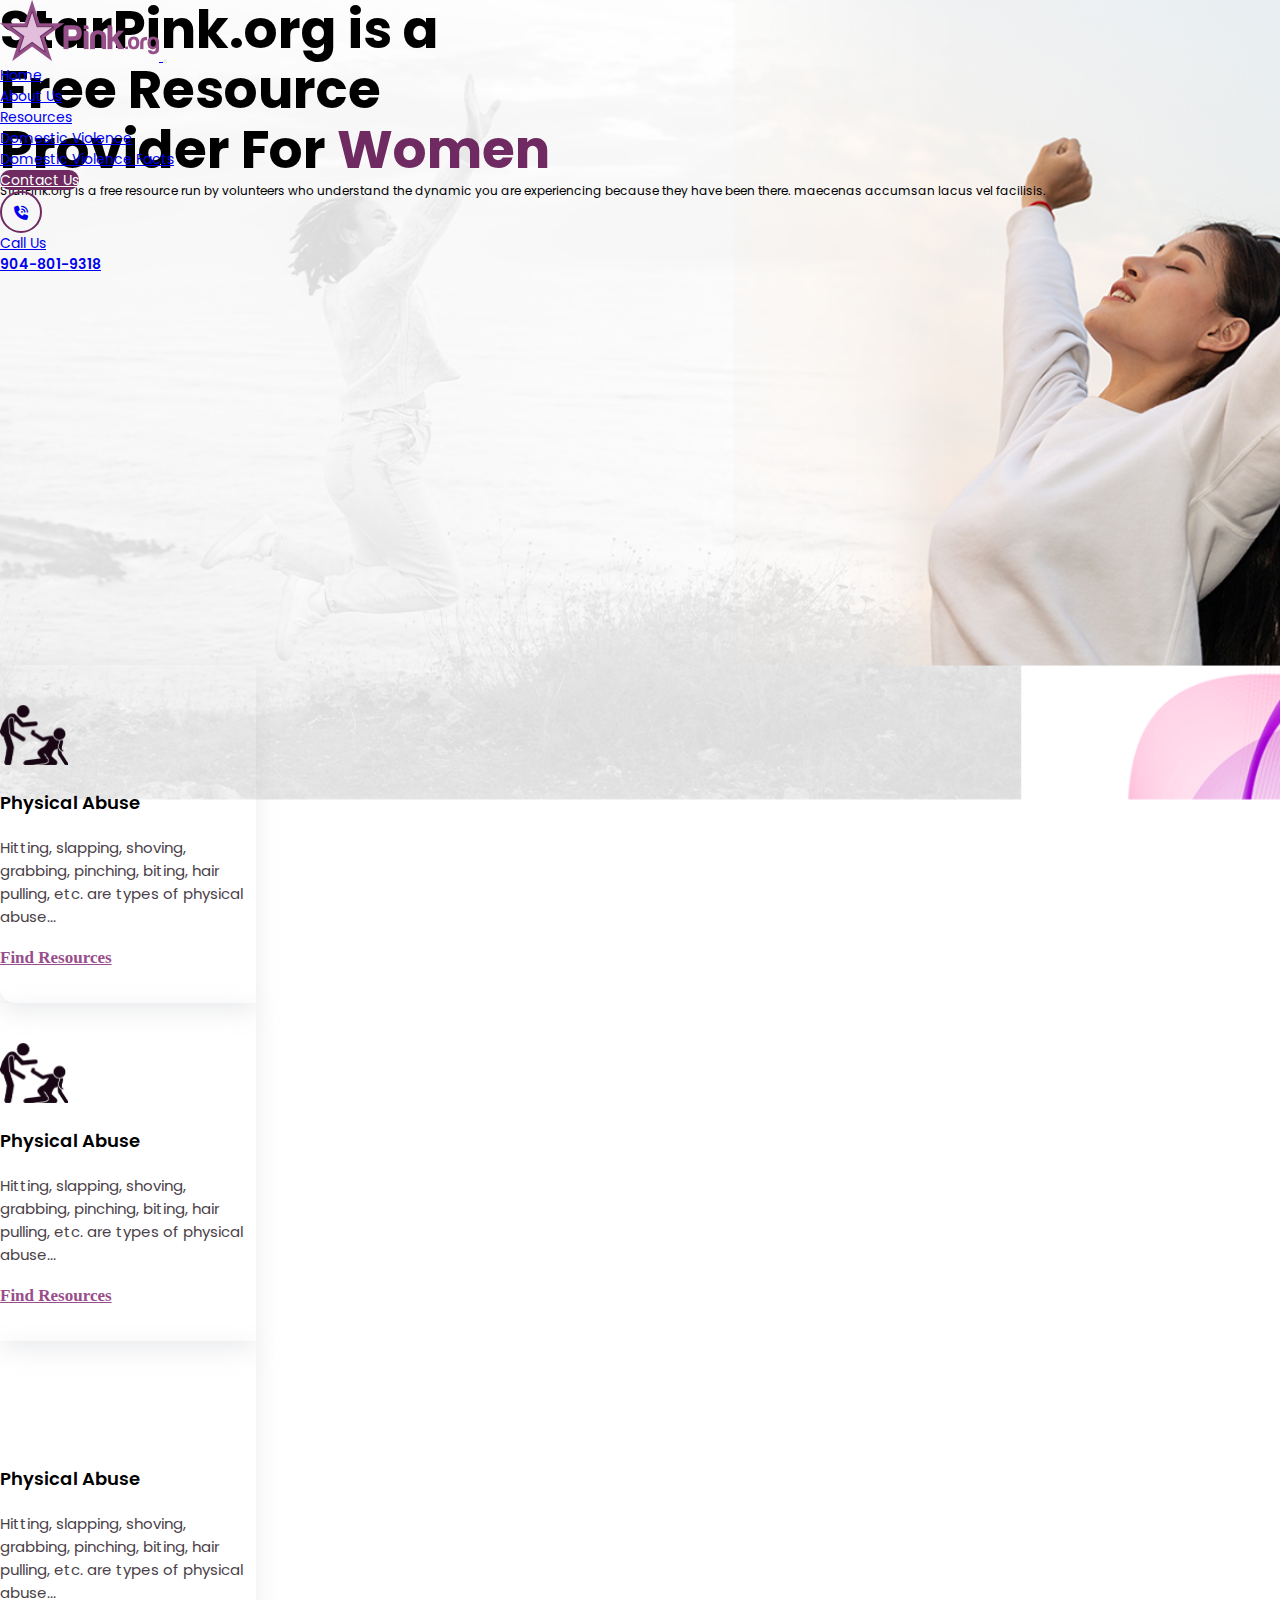
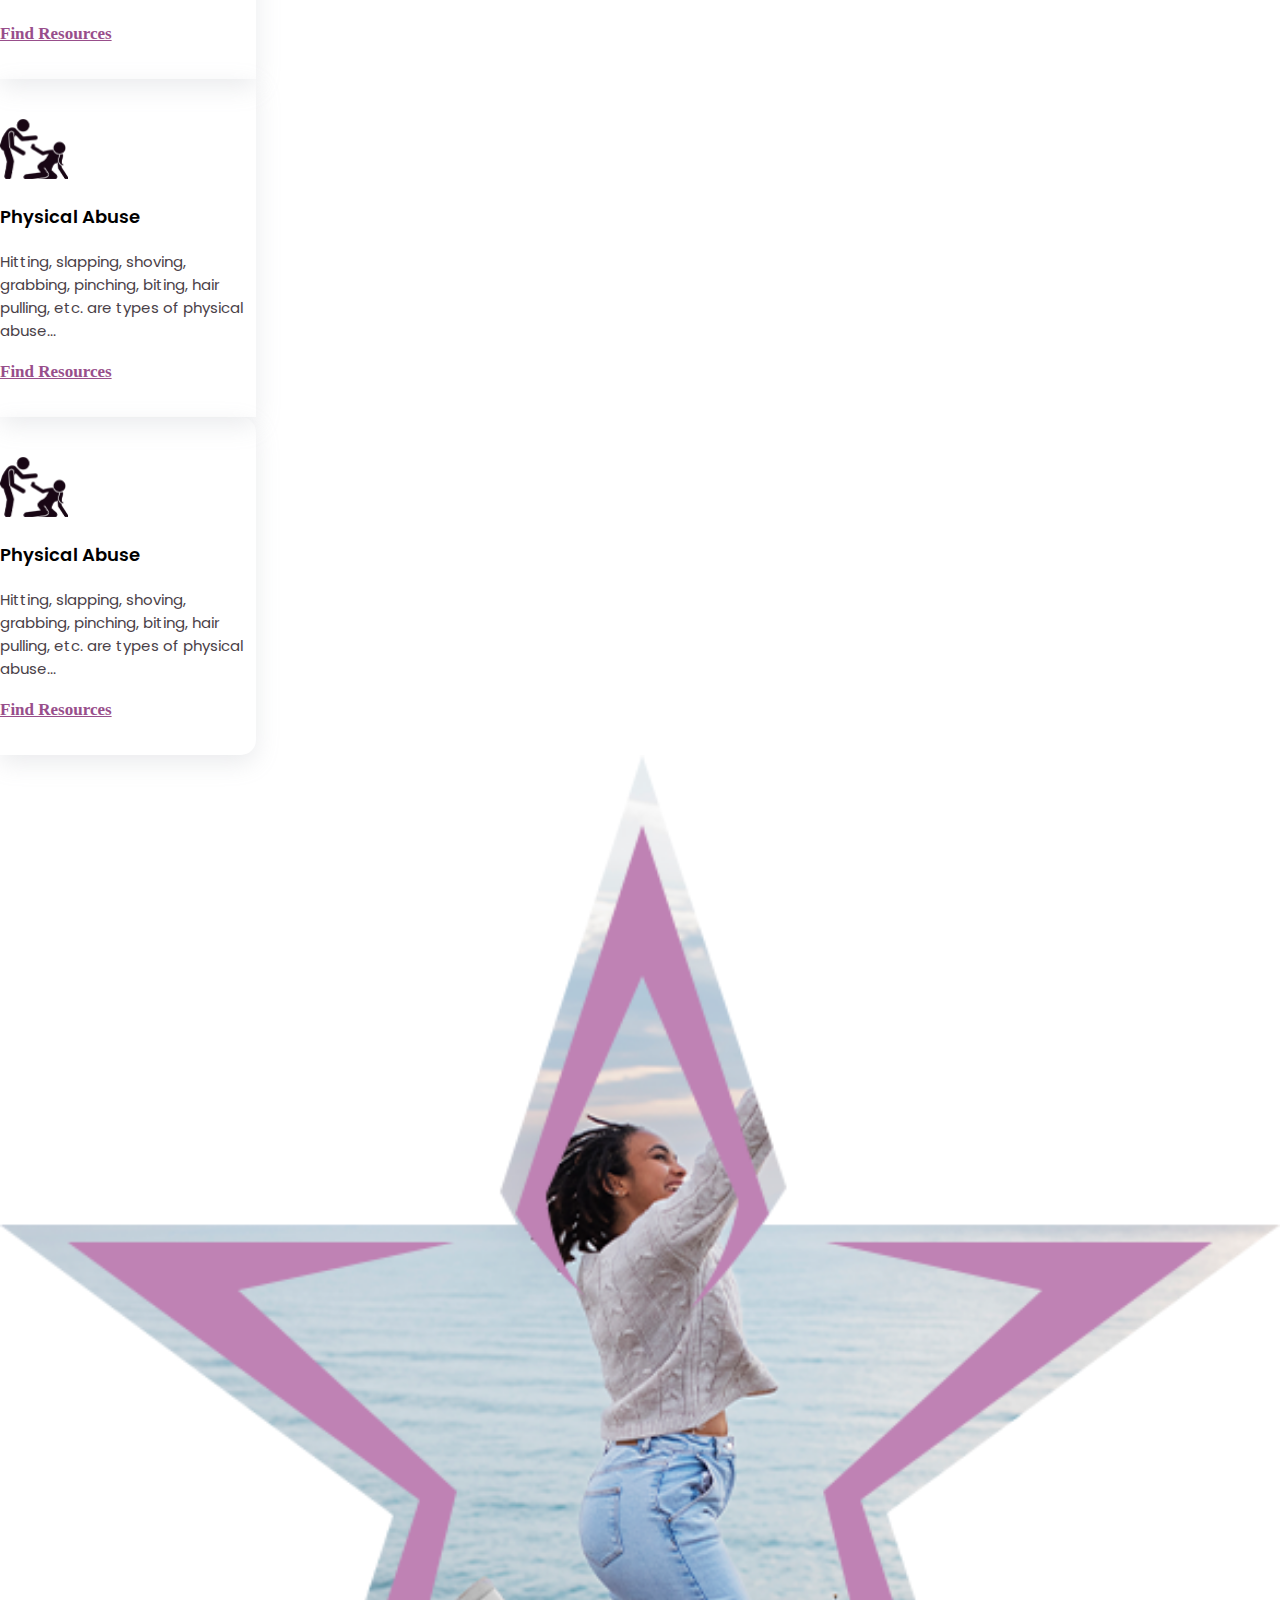
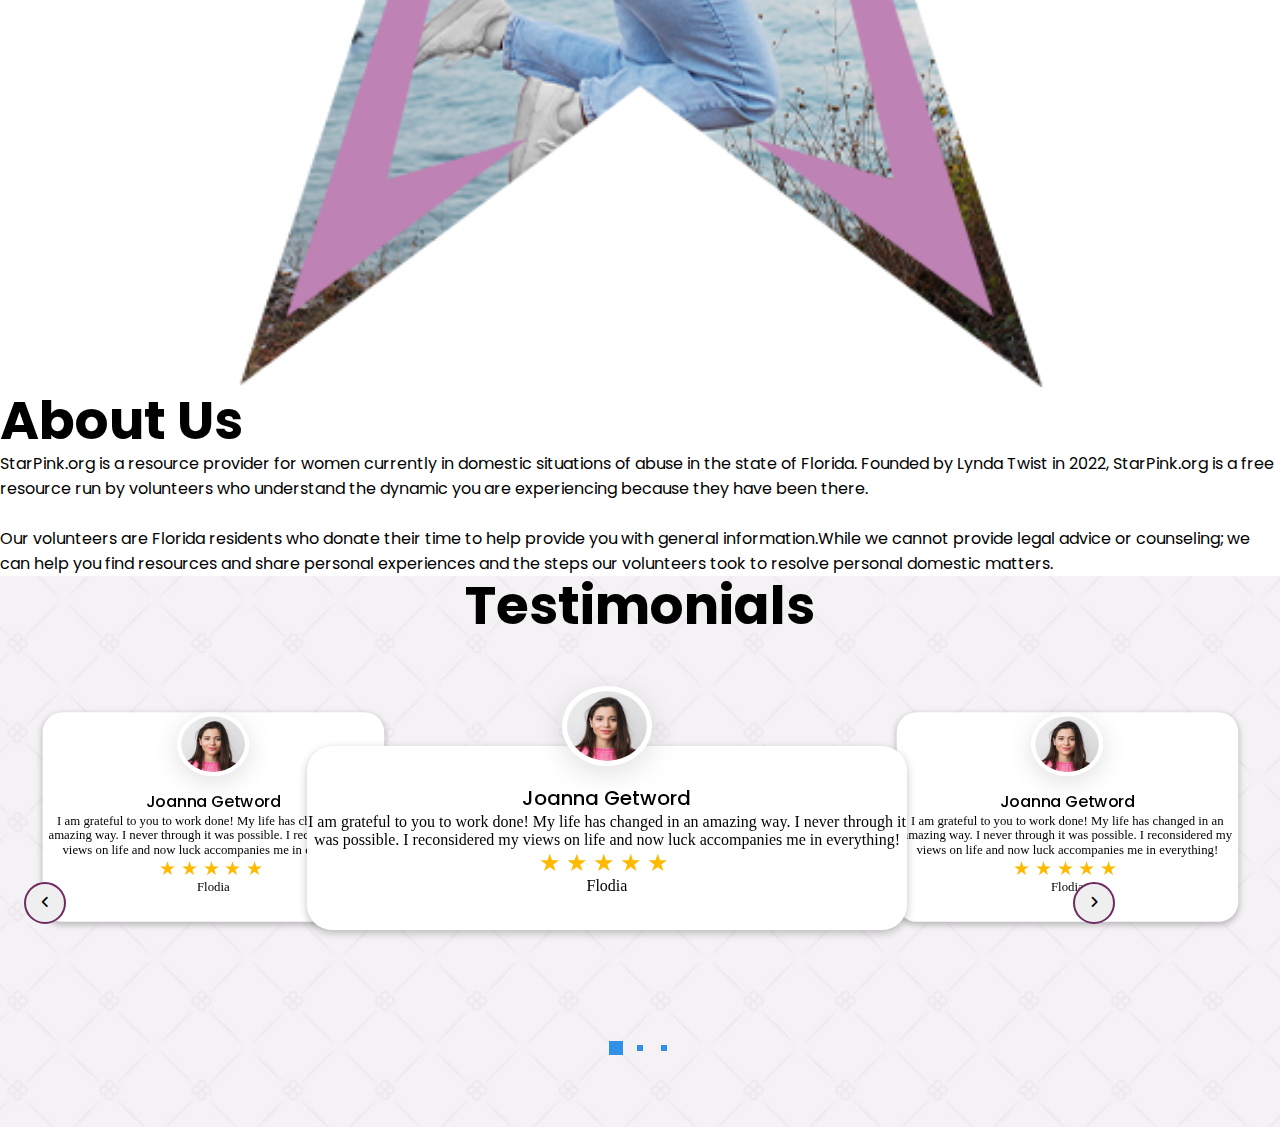
==== commit 42385ac2: "dfg" ====
--- a/index.html
+++ b/index.html
@@ -274,7 +274,7 @@
 
     <!-- About setion end here  -->
     <!-- Testimonial section start here  -->
-    <div class="testimonial_section">
+    <div class="testimonial_section position-relative">
       <div class="container">
         <div class="row">
           <div class="col-md-12">
@@ -283,8 +283,8 @@
         </div>
         <div class="row">
           <div class="slider-controls">
-            <button class="prev-button testi_btn btn"><i class="fa-solid fa-angle-left"></i></button>
-            <button class="next-button testi_btn btn"><i class="fa-solid fa-angle-right"></i></button>
+            <button class="prev-button testi_btn btn left_btn"><i class="fa-solid fa-angle-left"></i></button>
+            <button class="next-button testi_btn btn right_btn"><i class="fa-solid fa-angle-right"></i></button>
           </div>
           <section class="testimonials">
             <div class="wrapper">
--- a/assets/css/style.css
+++ b/assets/css/style.css
@@ -161,47 +161,45 @@
 }
 
 /* Testimonial section start  */
-.testimonial_section{
-background-image: url(/assets/img/testi_bg.png);
-background-position: center;
-background-repeat: no-repeat;
-background-size: cover;
-padding-bottom: 50px;
-}
-.test_title{
+.testimonial_section {
+  background-image: url(/assets/img/testi_bg.png);
+  background-position: center;
+  background-repeat: no-repeat;
+  background-size: cover;
+  padding-bottom: 50px;
+}
+.test_title {
   font-size: 53px;
   font-family: "Poppins", sans-serif;
   line-height: 60px;
   text-align: center;
   padding-bottom: 40px;
-  
-}
-
-.test_img{
+}
+
+.test_img {
   margin-top: -60px !important;
   border: 5px solid #fff;
   box-shadow: rgba(100, 100, 111, 0.2) 0px 7px 29px 0px;
 }
-.card_title{
+.card_title {
   font-size: 20px;
   font-family: "Poppins", sans-serif;
-font-weight: 500;
-}
-.testi_about{
+  font-weight: 500;
+}
+.testi_about {
   font-size: 16px;
   font-weight: 500;
 }
 .testimonial-star {
-  color: #FEB900;
+  color: #feb900;
   font-size: 24px;
   margin-right: 5px;
 }
 /* ..........  */
-.owl-stage{
+.owl-stage {
   padding-top: 70px !important;
 }
-.item{
-
+.item {
   background-color: #fff;
 }
 .shadow-effect {
@@ -232,14 +230,14 @@
 }
 #testimonials-list .item {
   text-align: center;
-
   margin-bottom: 100px;
-  opacity: 0.2;
+  opacity: 1;
   -webkit-transform: scale3d(0.8, 0.8, 1);
   transform: scale3d(0.8, 0.8, 1);
   transition: all 0.3s ease-in-out;
-}
-
+  box-shadow: rgba(0, 0, 0, 0.24) 0px 3px 8px;
+  border-radius: 25px !important;
+}
 
 #testimonials-list .owl-item.active.center .item {
   opacity: 1;
@@ -248,7 +246,8 @@
   min-width: 600px;
   position: absolute !important;
   left: -120px;
-  
+  box-shadow: rgba(0, 0, 0, 0.24) 0px 3px 8px;
+  border-radius: 25px !important;
 }
 .owl-carousel .owl-item img {
   -webkit-transform-style: preserve-3d;
@@ -283,22 +282,39 @@
   transition: all 250ms ease-out 0s;
   width: 20px;
 }
-.owl-item.active.center{
+.owl-item.active.center {
   z-index: 10;
   transition: transform 0.3s ease-in-out;
 }
 
-.testi_btn{
+.testi_btn {
   border: 2px solid #6e2a61;
   border-radius: 50%;
   height: 42px;
   width: 42px;
 }
-.testi_btn:hover{
+.testi_btn:hover {
   background-color: #6e2a61;
   color: #fff;
 }
-
+.slider-controls {
+  display: flex;
+  justify-content: space-between;
+  align-items: center;
+  position: relative;    
+}
+.right_btn{
+  position: absolute;
+  top: 206px;
+  left: 1073px;
+  z-index: 10;
+}
+.left_btn{
+  position: absolute;
+  top: 206px;
+  left: 24px;
+  z-index: 10;
+}
 
 /* Media query for screens with a maximum width of 600px (Smartphone) */
 @media only screen and (max-width: 600px) {
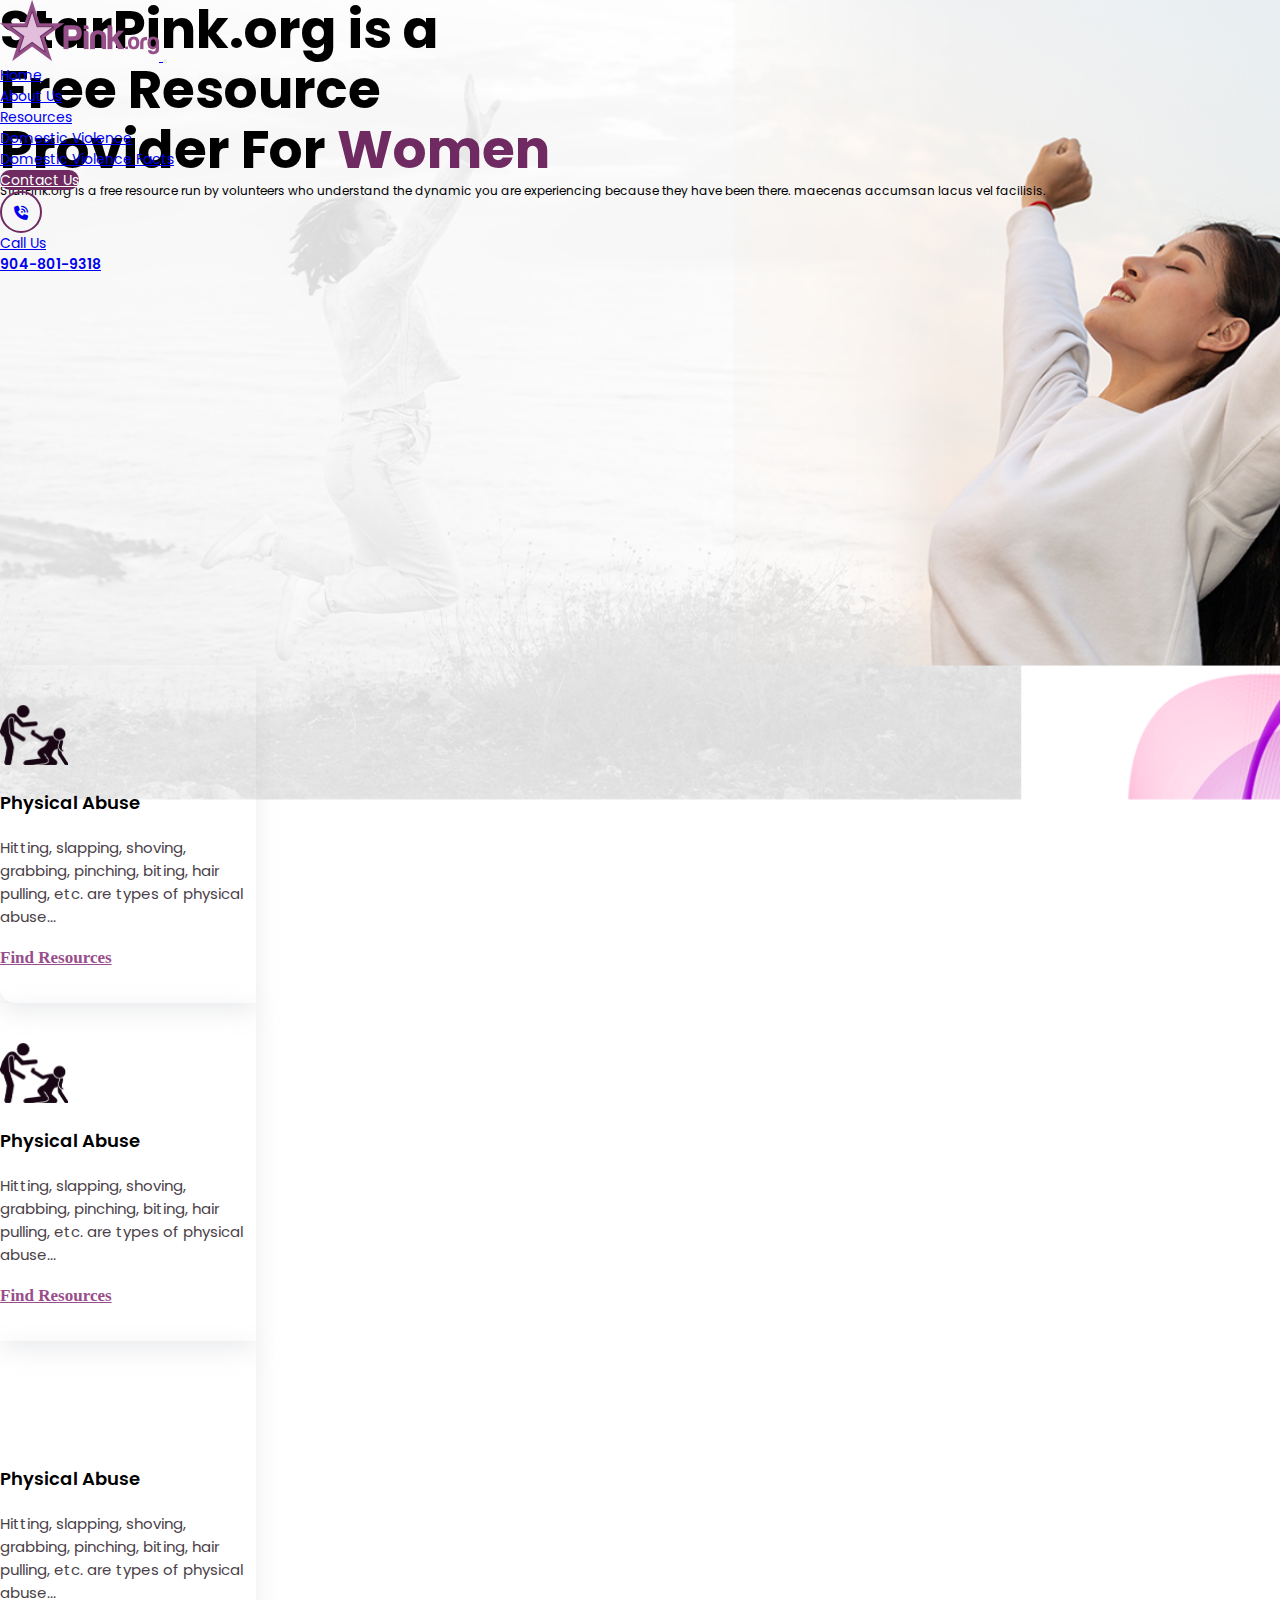
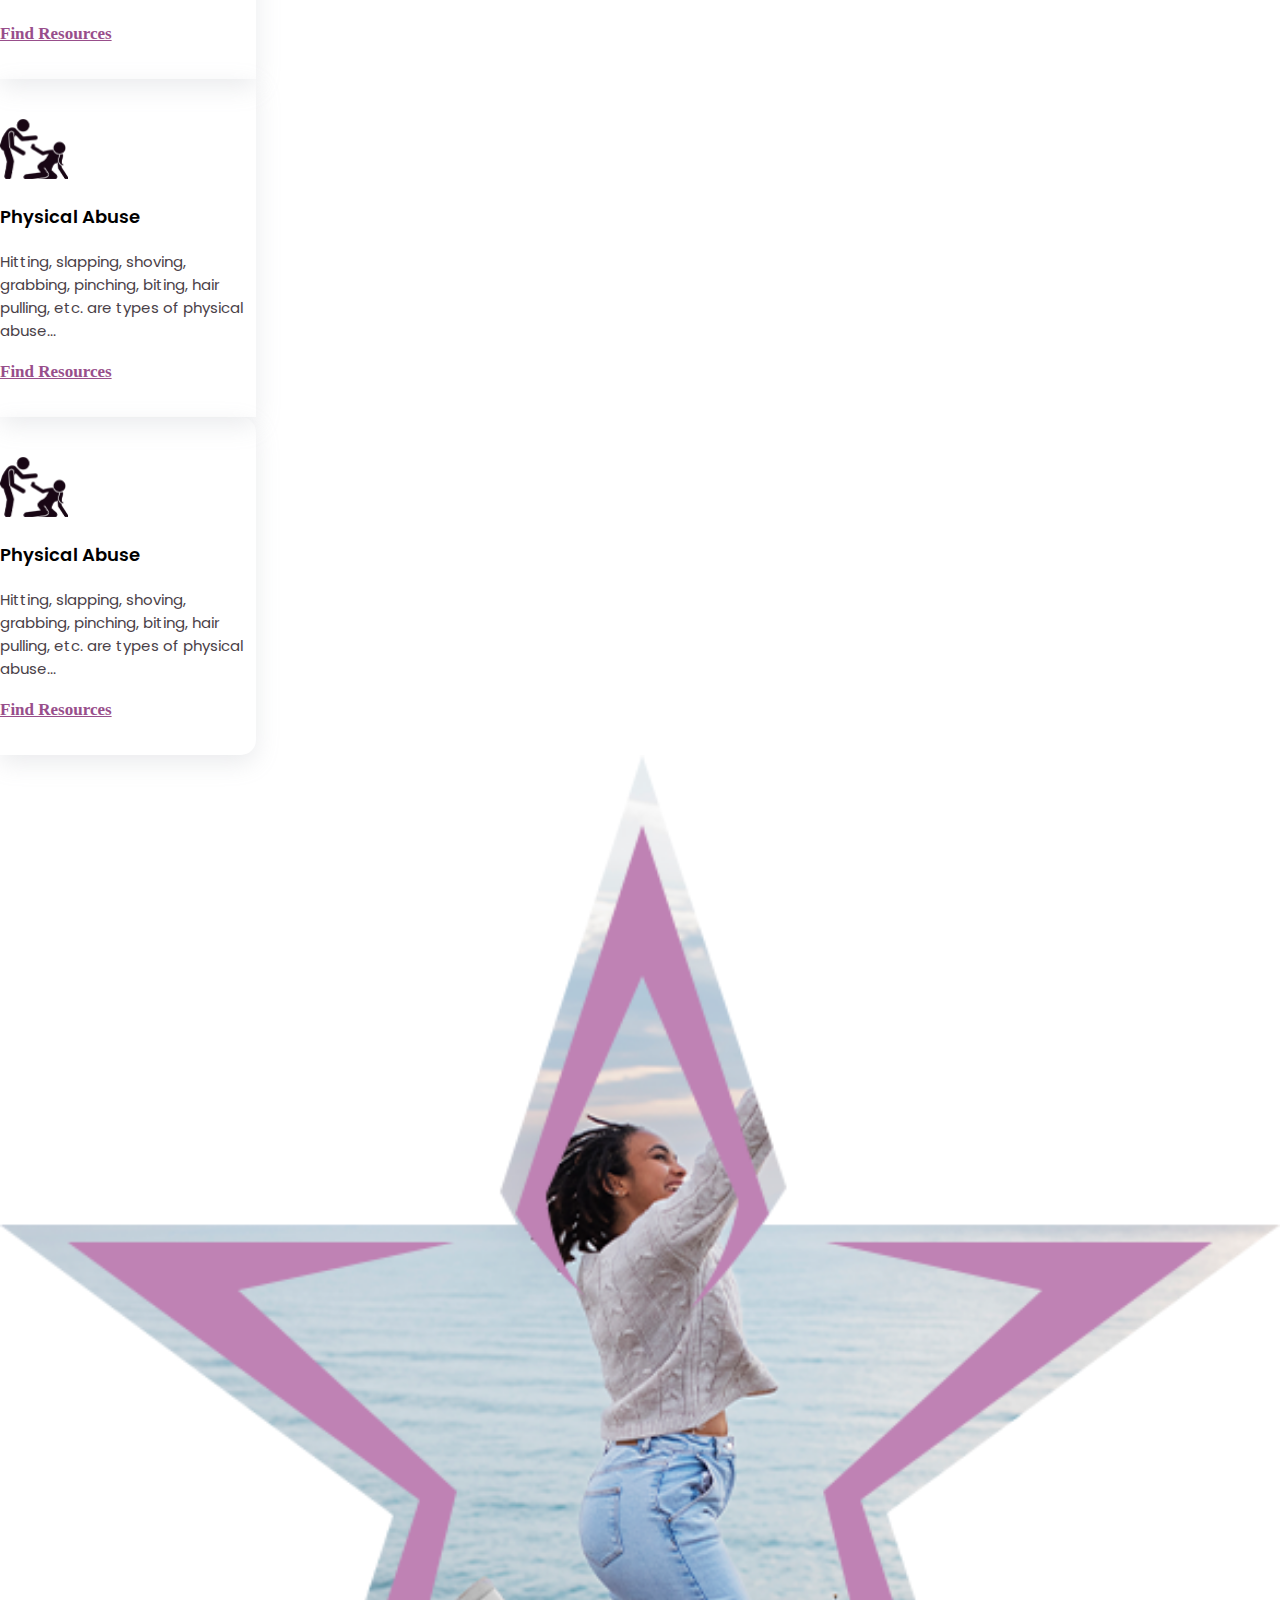
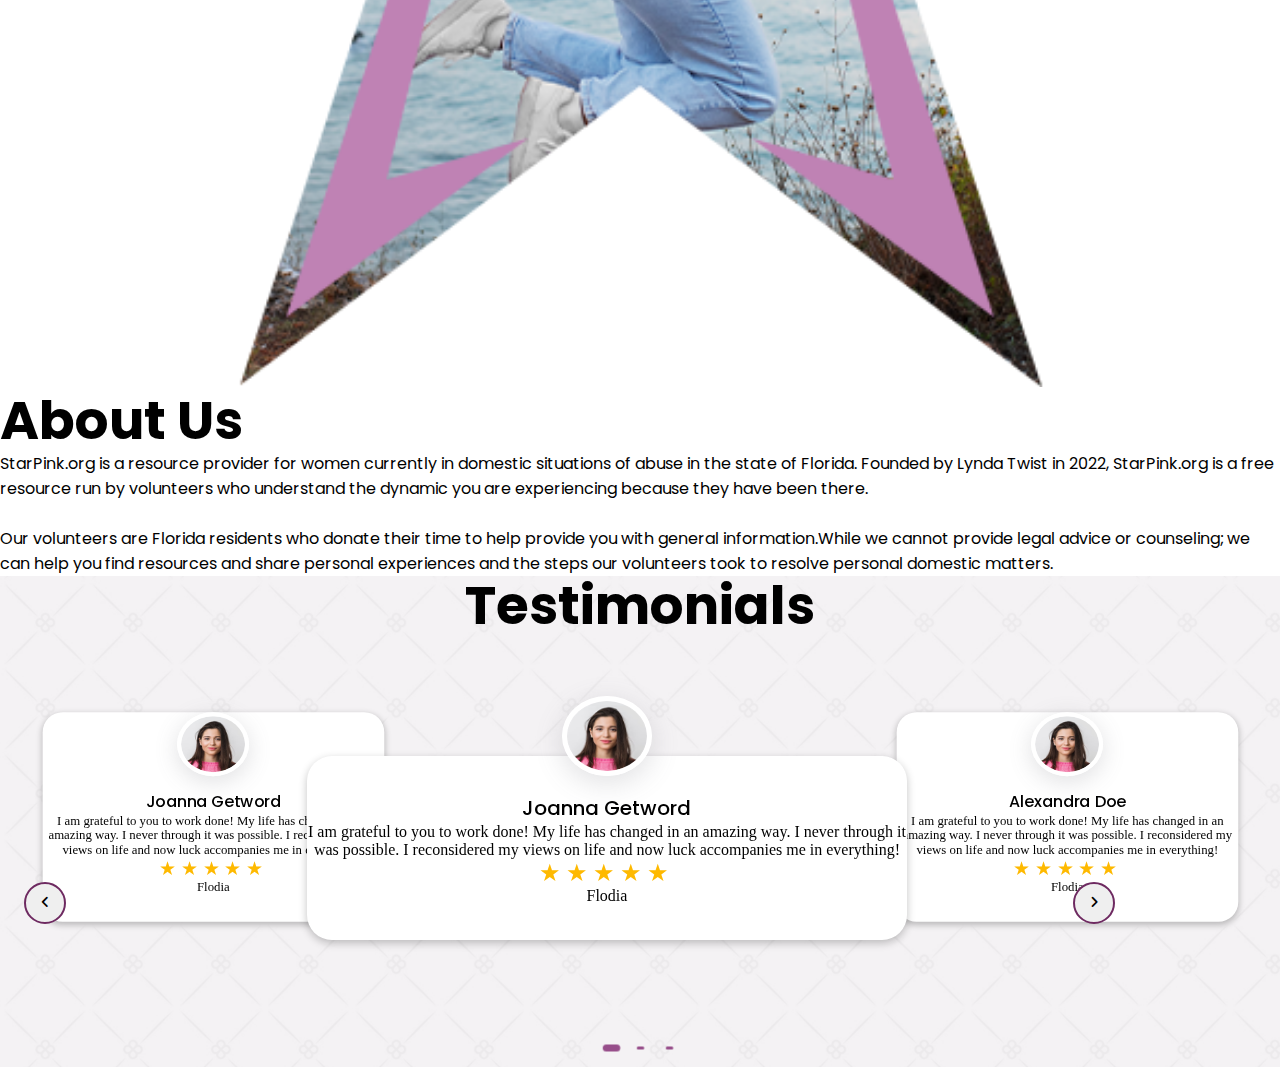
==== commit 5d86f3fe: "hguj" ====
--- a/index.html
+++ b/index.html
@@ -335,7 +335,7 @@
                                 width="80"
                                 height="80"
                               />
-                              <p class="card_title mb-2">Joanna Getword</p>
+                              <p class="card_title mb-2">Alexandra Doe</p>
                               <p class="text-muted testi_about mb-4">
                                 I am grateful to you to work done! My life has
                                 changed in an amazing way. I never through it
--- a/assets/css/style.css
+++ b/assets/css/style.css
@@ -166,7 +166,7 @@
   background-position: center;
   background-repeat: no-repeat;
   background-size: cover;
-  padding-bottom: 50px;
+
 }
 .test_title {
   font-size: 53px;
@@ -248,6 +248,7 @@
   left: -120px;
   box-shadow: rgba(0, 0, 0, 0.24) 0px 3px 8px;
   border-radius: 25px !important;
+  margin-top: 10px;
 }
 .owl-carousel .owl-item img {
   -webkit-transform-style: preserve-3d;
@@ -315,6 +316,16 @@
   left: 24px;
   z-index: 10;
 }
+#testimonials-list.owl-carousel .owl-dots .owl-dot span {
+  background: #974E8A !important;
+  display: inline-block;
+  height: 10px;
+  width: 25px;
+  border-radius: 5px;
+}
+#testimonials-list.owl-carousel .owl-dots .owl-dot.active span, #testimonials-list.owl-carousel .owl-dots .owl-dot:hover span{
+  background-color: #974E8A !important;
+}
 
 /* Media query for screens with a maximum width of 600px (Smartphone) */
 @media only screen and (max-width: 600px) {
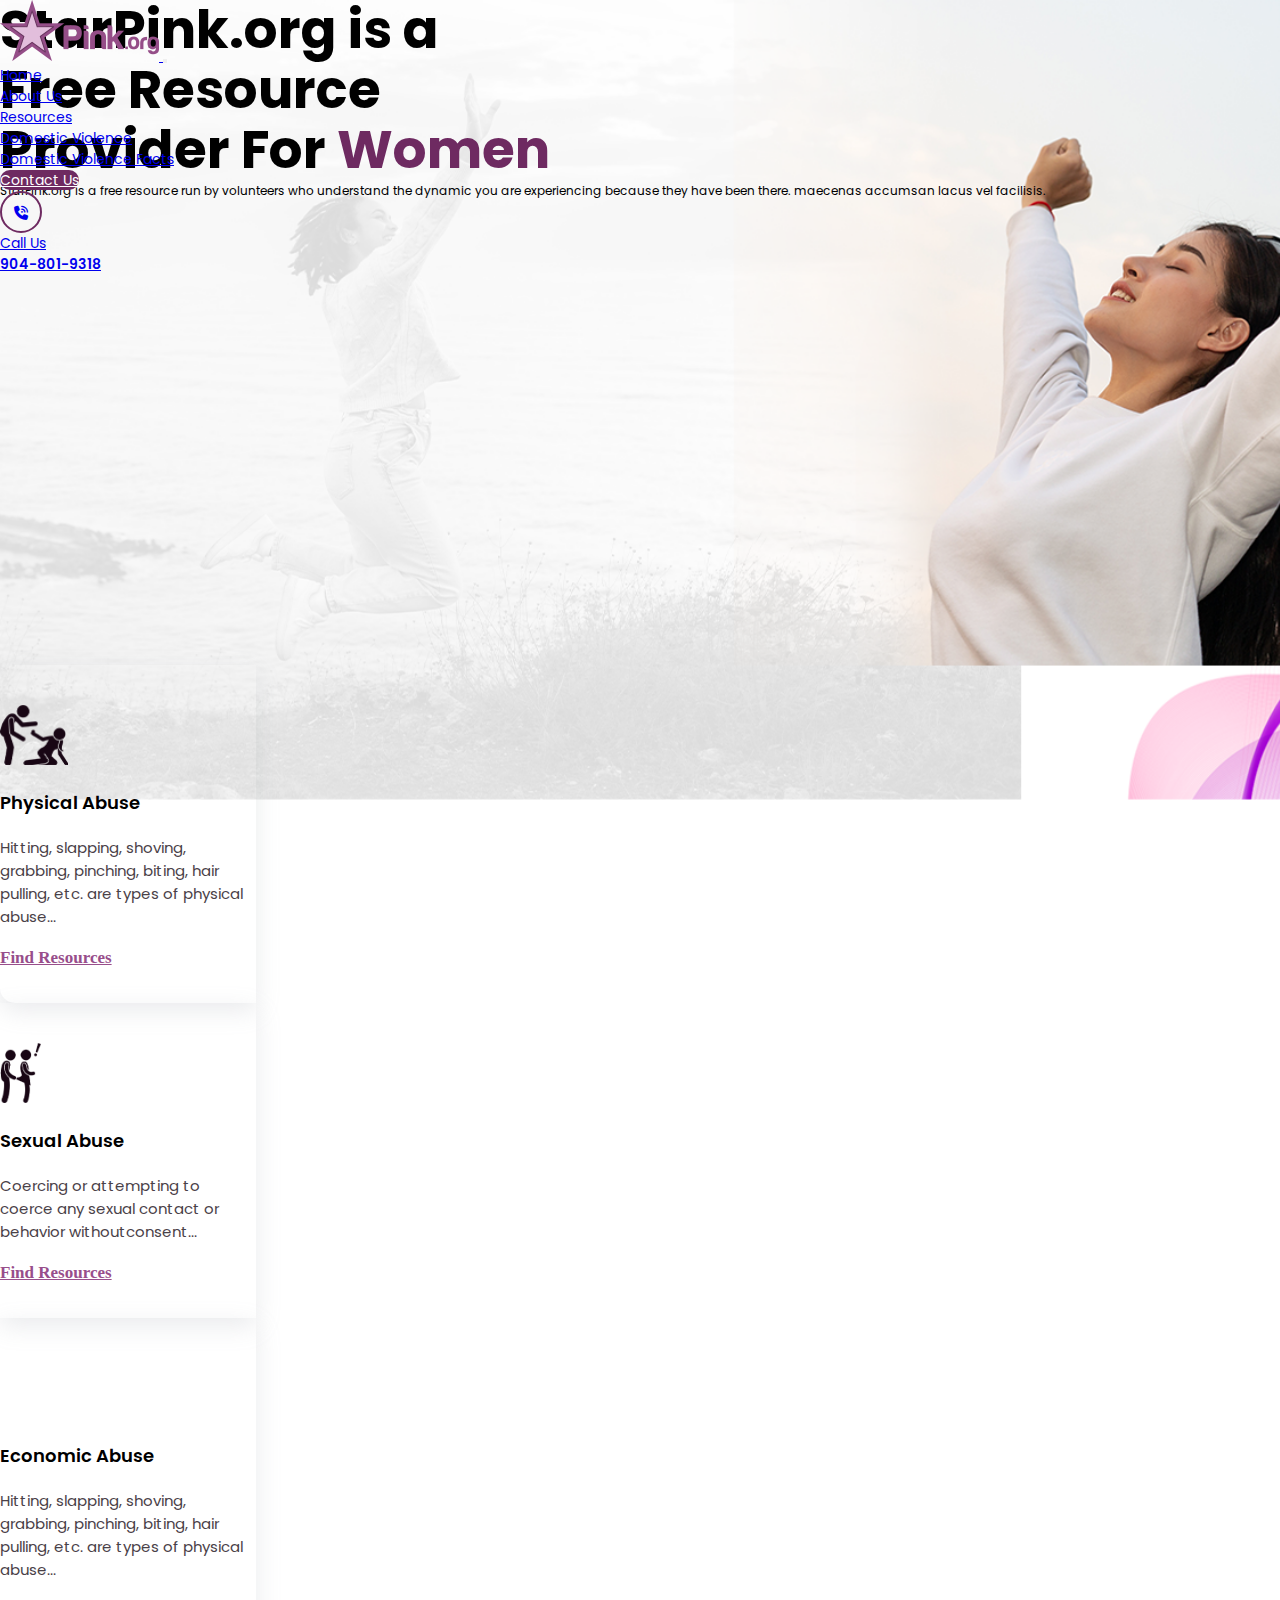
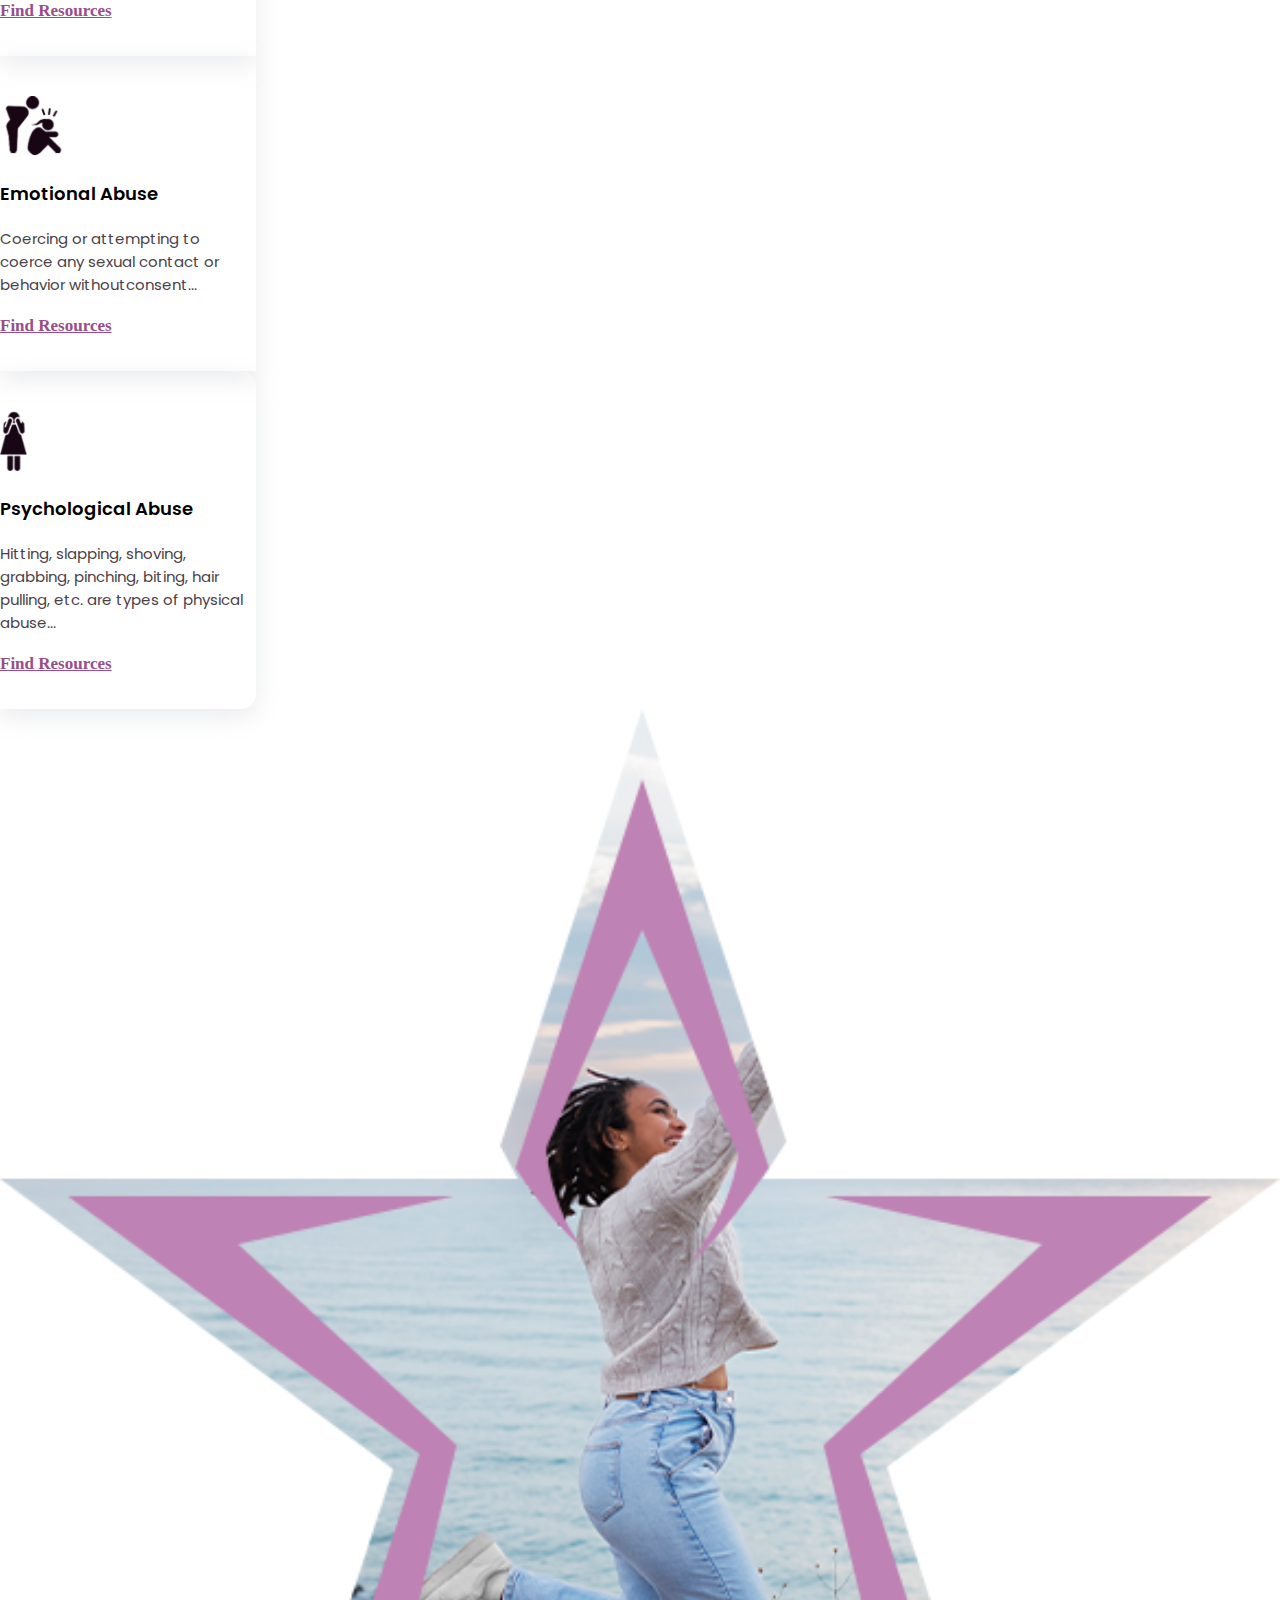
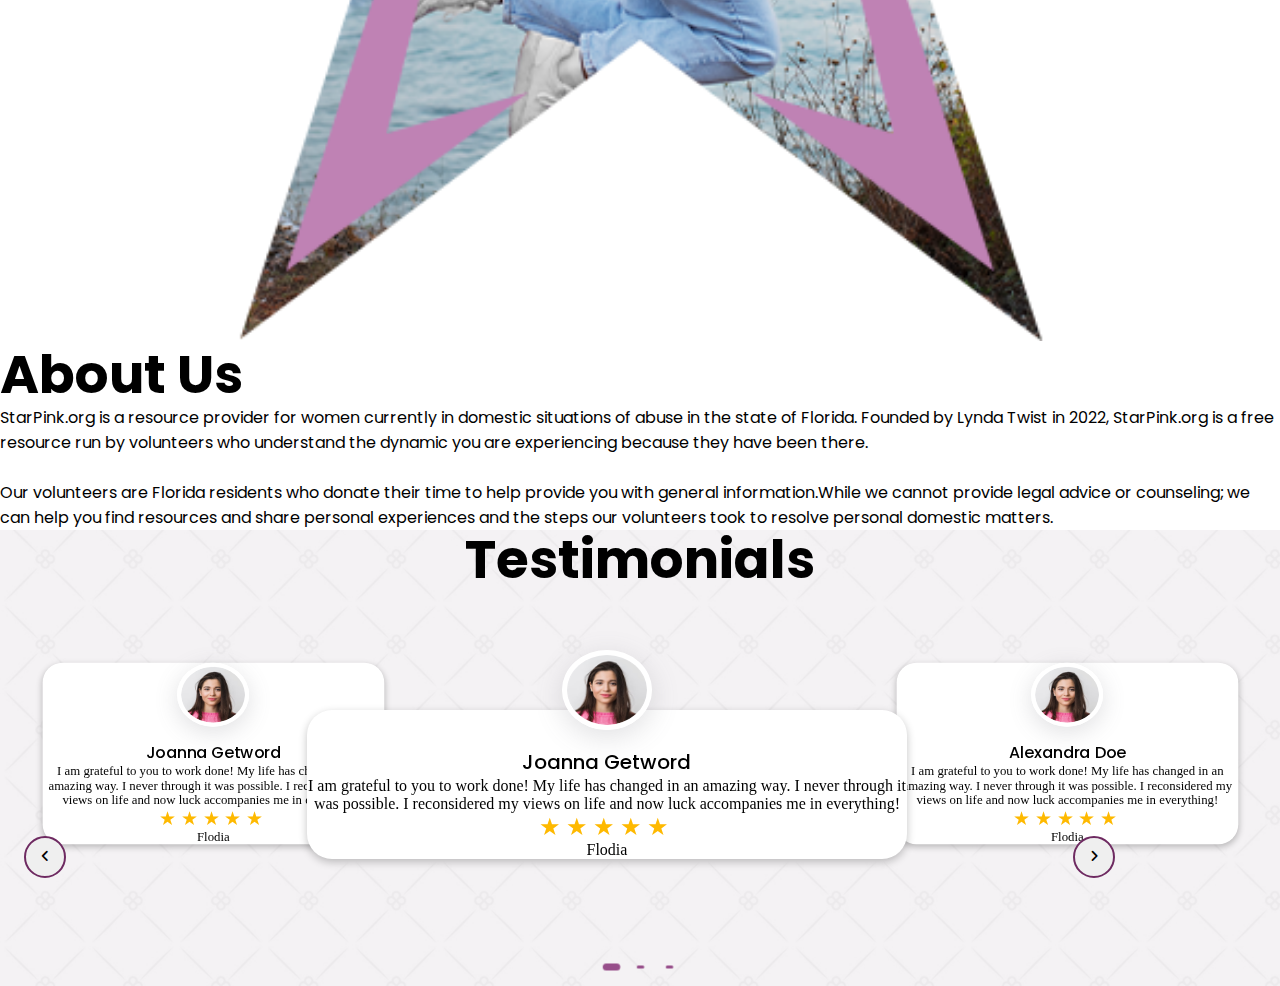
==== commit 009076cc: "tyu" ====
--- a/index.html
+++ b/index.html
@@ -141,7 +141,7 @@
               <!-- Card 1 -->
               <div class="custom-col">
                 <div class="card feature_card custom_card_1">
-                  <div class="card-body text-center">
+                  <div class="card-body f_Card_Body  text-center">
                     <img
                       src="/assets/img/physical.png"
                       alt=""
@@ -160,13 +160,32 @@
               <!-- Card 2 -->
               <div class="custom-col">
                 <div class="card feature_card">
-                  <div class="card-body text-center">
+                  <div class="card-body f_Card_Body   text-center">
                     <img
-                      src="/assets/img/physical.png"
+                      src="/assets/img/sexual.png"
                       alt=""
                       class="card_img"
                     />
-                    <h5 class="card-title">Physical Abuse</h5>
+                    <h5 class="card-title">Sexual Abuse</h5>
+                    <p class="card-text">
+                      Coercing or attempting to coerce any sexual contact or
+                      behavior withoutconsent...
+                    </p>
+                    <a href="#" class="card_link">Find Resources</a>
+                  </div>
+                </div>
+              </div>
+
+              <!-- Card 3 -->
+              <div class="custom-col">
+                <div class="card  feature_card">
+                  <div class="card-body f_Card_Body  text-center">
+                    <img
+                      src="/assets/img/economical.png"
+                      alt=""
+                      class="card_img"
+                    />
+                    <h5 class="card-title">Economic Abuse</h5>
                     <p class="card-text">
                       Hitting, slapping, shoving, grabbing, pinching, biting,
                       hair pulling, etc. are types of physical abuse...
@@ -176,54 +195,35 @@
                 </div>
               </div>
 
-              <!-- Card 3 -->
+              <!-- Card 4 -->
               <div class="custom-col">
                 <div class="card feature_card">
-                  <div class="card-body text-center">
+                  <div class="card-body f_Card_Body  text-center">
                     <img
-                      src="/assets/img/economical.png"
+                      src="/assets/img/emotional.png"
                       alt=""
                       class="card_img"
                     />
-                    <h5 class="card-title">Physical Abuse</h5>
+                    <h5 class="card-title">Emotional Abuse</h5>
                     <p class="card-text">
-                      Hitting, slapping, shoving, grabbing, pinching, biting,
-                      hair pulling, etc. are types of physical abuse...
+                      Coercing or attempting to coerce any sexual contact or
+                      behavior withoutconsent...
                     </p>
                     <a href="#" class="card_link">Find Resources</a>
                   </div>
                 </div>
               </div>
 
-              <!-- Card 4 -->
+              <!-- Card 5 -->
               <div class="custom-col">
-                <div class="card feature_card">
-                  <div class="card-body text-center">
+                <div class="card feature_card custom_card_5">
+                  <div class="card-body f_Card_Body  text-center">
                     <img
-                      src="/assets/img/physical.png"
+                      src="/assets/img/psychological.png"
                       alt=""
                       class="card_img"
                     />
-                    <h5 class="card-title">Physical Abuse</h5>
-                    <p class="card-text">
-                      Hitting, slapping, shoving, grabbing, pinching, biting,
-                      hair pulling, etc. are types of physical abuse...
-                    </p>
-                    <a href="#" class="card_link">Find Resources</a>
-                  </div>
-                </div>
-              </div>
-
-              <!-- Card 5 -->
-              <div class="custom-col">
-                <div class="card feature_card custom_card_5">
-                  <div class="card-body text-center">
-                    <img
-                      src="/assets/img/physical.png"
-                      alt=""
-                      class="card_img"
-                    />
-                    <h5 class="card-title">Physical Abuse</h5>
+                    <h5 class="card-title">Psychological Abuse</h5>
                     <p class="card-text">
                       Hitting, slapping, shoving, grabbing, pinching, biting,
                       hair pulling, etc. are types of physical abuse...
@@ -283,8 +283,12 @@
         </div>
         <div class="row">
           <div class="slider-controls">
-            <button class="prev-button testi_btn btn left_btn"><i class="fa-solid fa-angle-left"></i></button>
-            <button class="next-button testi_btn btn right_btn"><i class="fa-solid fa-angle-right"></i></button>
+            <button class="prev-button testi_btn btn left_btn">
+              <i class="fa-solid fa-angle-left"></i>
+            </button>
+            <button class="next-button testi_btn btn right_btn">
+              <i class="fa-solid fa-angle-right"></i>
+            </button>
           </div>
           <section class="testimonials">
             <div class="wrapper">
@@ -387,68 +391,11 @@
                         </div>
                       </div>
                     </div>
-
-                    
                   </div>
                 </div>
               </div>
             </div>
           </section>
-          <!-- <section class="testimonials">
-            <div class="wrapper">
-           
-                <div class="row">
-                  <div class="col-sm-12">
-                    <div id="testimonials-list" class="owl-carousel">
-           
-                      <div class="item">
-                        <div class="shadow-effect">
-                          <img class="imgPlaceholder" src="https://webdevtrick.com/wp-content/uploads/shaan.jpg" alt="">
-                          <p>Lorem ipsum dolor sit amet, consectetur adipiscing elit. Vestibulum eget suscipit sem. Vivamus convallis vulputate leo non ultricies.</p>
-                        </div>
-                        <div class="testimonial-name">First Person</div>
-                      </div>
-                  
-                      <div class="item">
-                        <div class="shadow-effect">
-                          <img class="imgPlaceholder" src="https://webdevtrick.com/wp-content/uploads/shaan.jpg" alt="">
-                          <p>Lorem ipsum dolor sit amet, consectetur adipiscing elit. Vestibulum eget suscipit sem. Vivamus convallis vulputate leo non ultricies.</p>
-                        </div>
-                        <div class="testimonial-name">Second Person</div>
-                      </div>
-           
-           
-                      <div class="item">
-                        <div class="shadow-effect">
-                          <img class="imgPlaceholder" src="https://webdevtrick.com/wp-content/uploads/shaan.jpg" alt="">
-                          <p>Lorem ipsum dolor sit amet, consectetur adipiscing elit. Vestibulum eget suscipit sem. Vivamus convallis vulputate leo non ultricies.</p>
-                        </div>
-                        <div class="testimonial-name">Third Person</div>
-                      </div>
-           
-           
-                      <div class="item">
-                        <div class="shadow-effect">
-                          <img class="imgPlaceholder" src="https://webdevtrick.com/wp-content/uploads/shaan.jpg" alt="">
-                          <p>Lorem ipsum dolor sit amet, consectetur adipiscing elit. Vestibulum eget suscipit sem. Vivamus convallis vulputate leo non ultricies.</p>
-                        </div>
-                        <div class="testimonial-name">Fourth Person</div>
-                      </div>
-           
-           
-                      <div class="item">
-                        <div class="shadow-effect">
-                          <img class="imgPlaceholder" src="https://webdevtrick.com/wp-content/uploads/shaan.jpg" alt="">
-                          <p>Lorem ipsum dolor sit amet, consectetur adipiscing elit. Vestibulum eget suscipit sem. Vivamus convallis vulputate leo non ultricies.</p>
-                        </div>
-                        <div class="testimonial-name">Fifth Person</div>
-                      </div>
-           
-                    </div>
-                  </div>
-                </div>
-                </div>
-              </section> -->
         </div>
       </div>
     </div>
--- a/assets/css/style.css
+++ b/assets/css/style.css
@@ -81,7 +81,7 @@
   margin-top: -135px;
 }
 
-.card-body {
+.f_Card_Body  {
   padding-bottom: 35px;
 }
 .custom-col {
@@ -140,9 +140,9 @@
 .card_img {
   margin: 40px 0 20px 0;
 }
-.card-body:hover .card-title,
-.card-body:hover .card-text,
-.card-body:hover .card_link {
+.f_Card_Body:hover .card-title,
+.f_Card_Body:hover .card-text,
+.f_Card_Body:hover .card_link {
   color: white;
 }
 
@@ -411,6 +411,10 @@
   .about_text {
     font-size: 12px;
   }
+ .testi_btn{
+  display: none !important;
+ }
+
 }
 
 @media (min-width: 769px) and (max-width: 1024px) {
@@ -467,4 +471,6 @@
   .about_text {
     font-size: 16px;
   }
-}
+  .testi_btn {
+display: none;}
+}
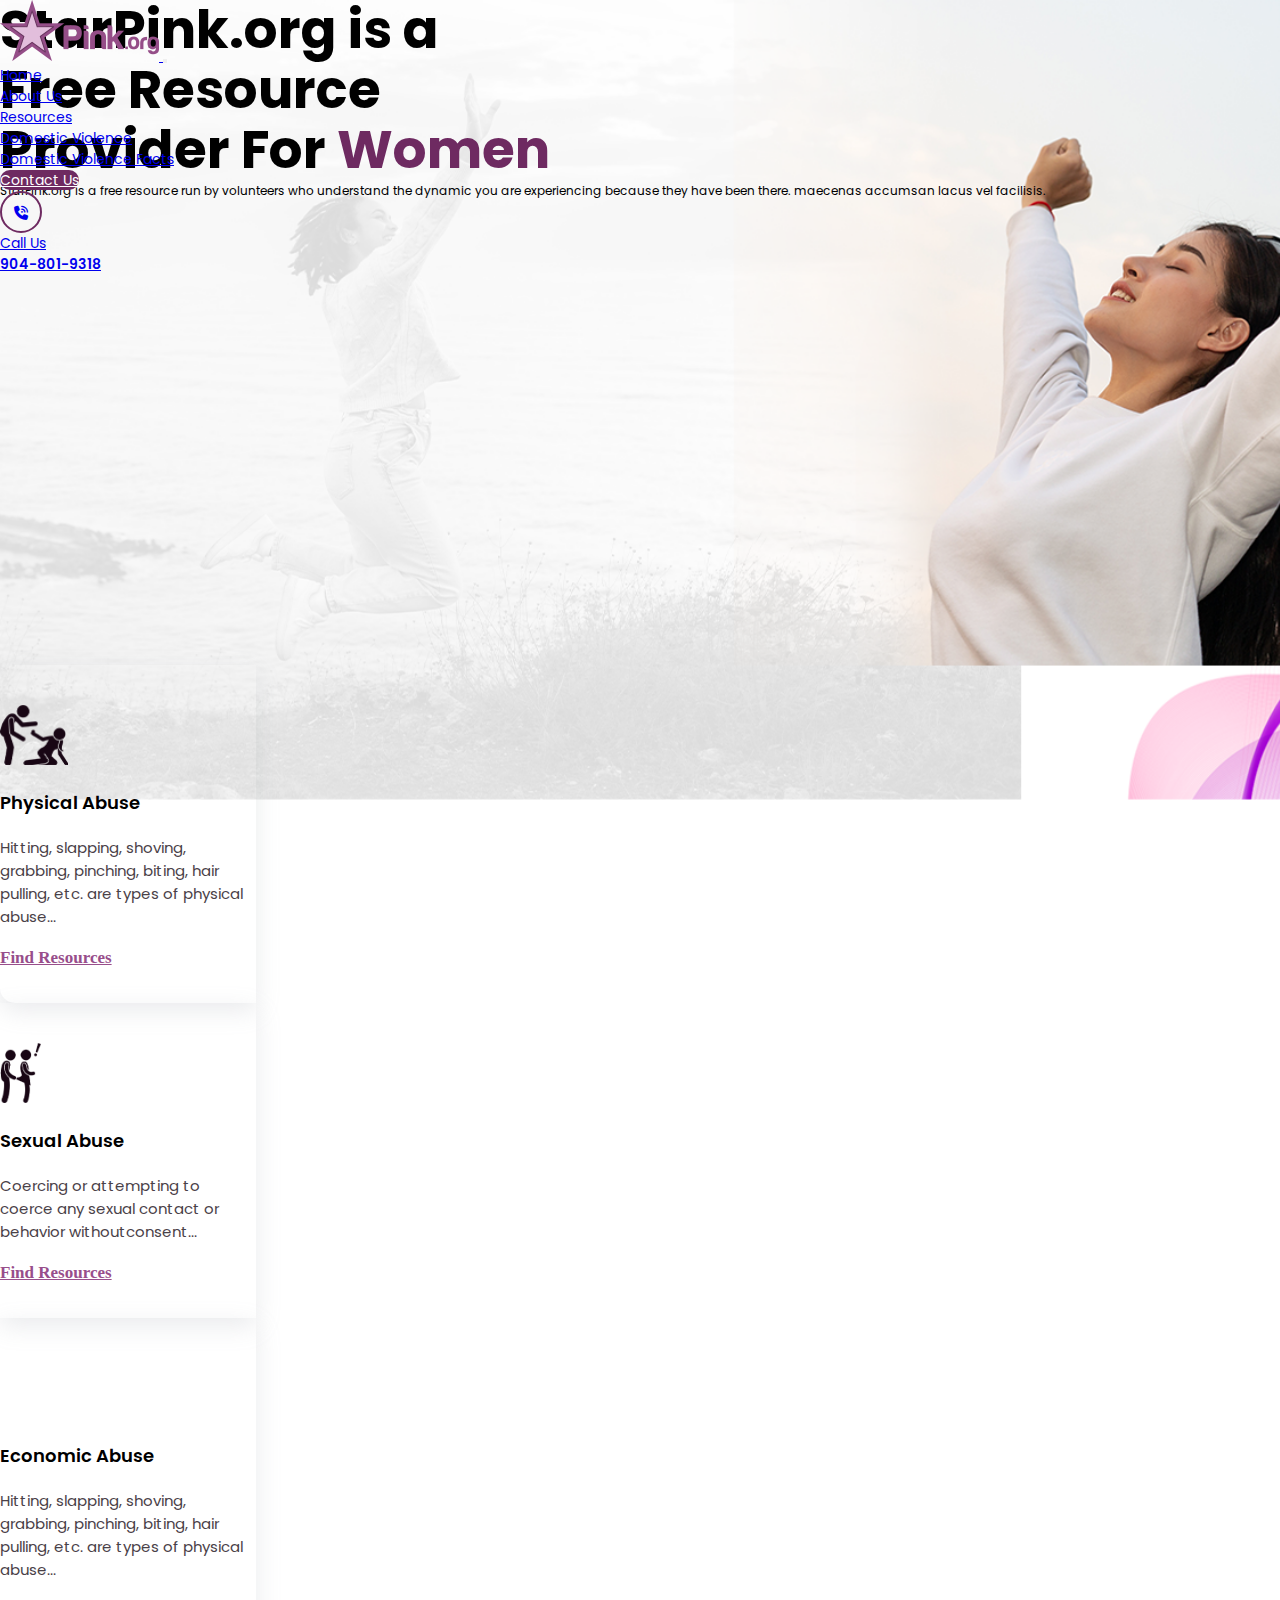
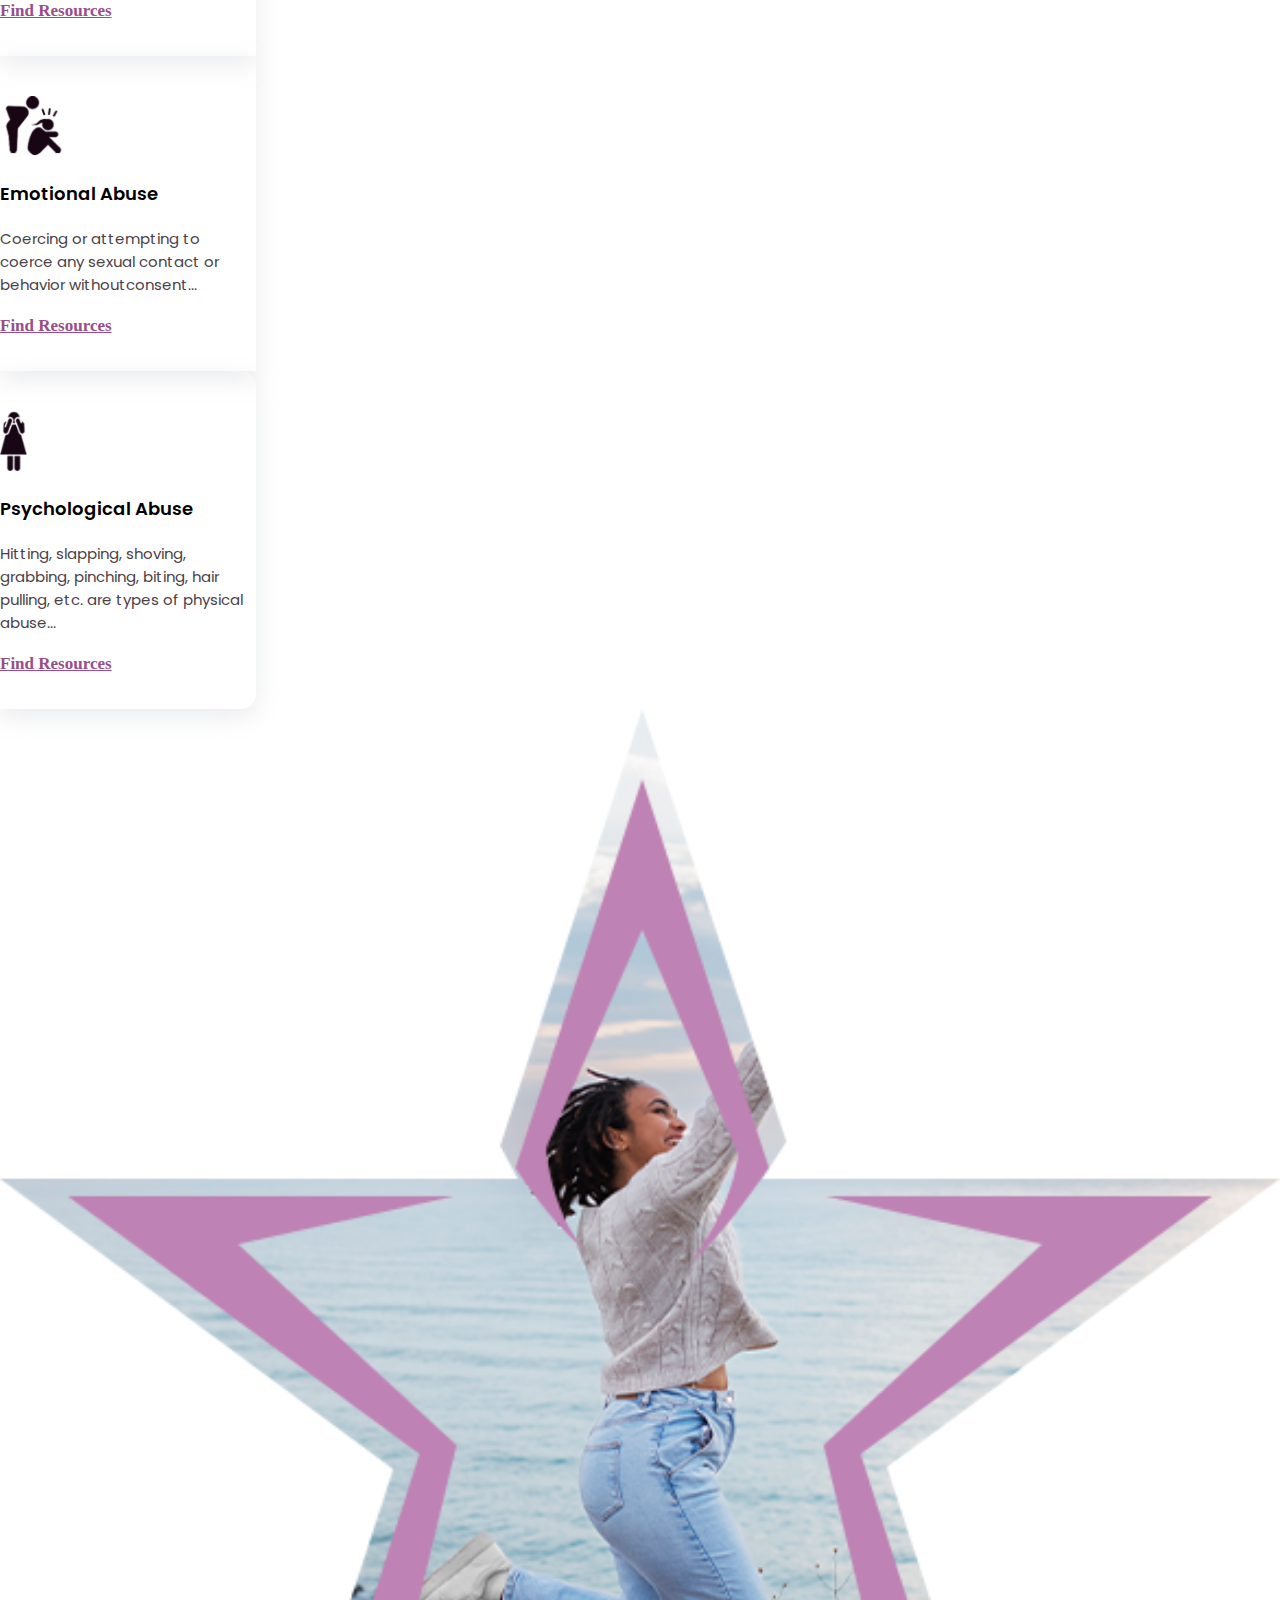
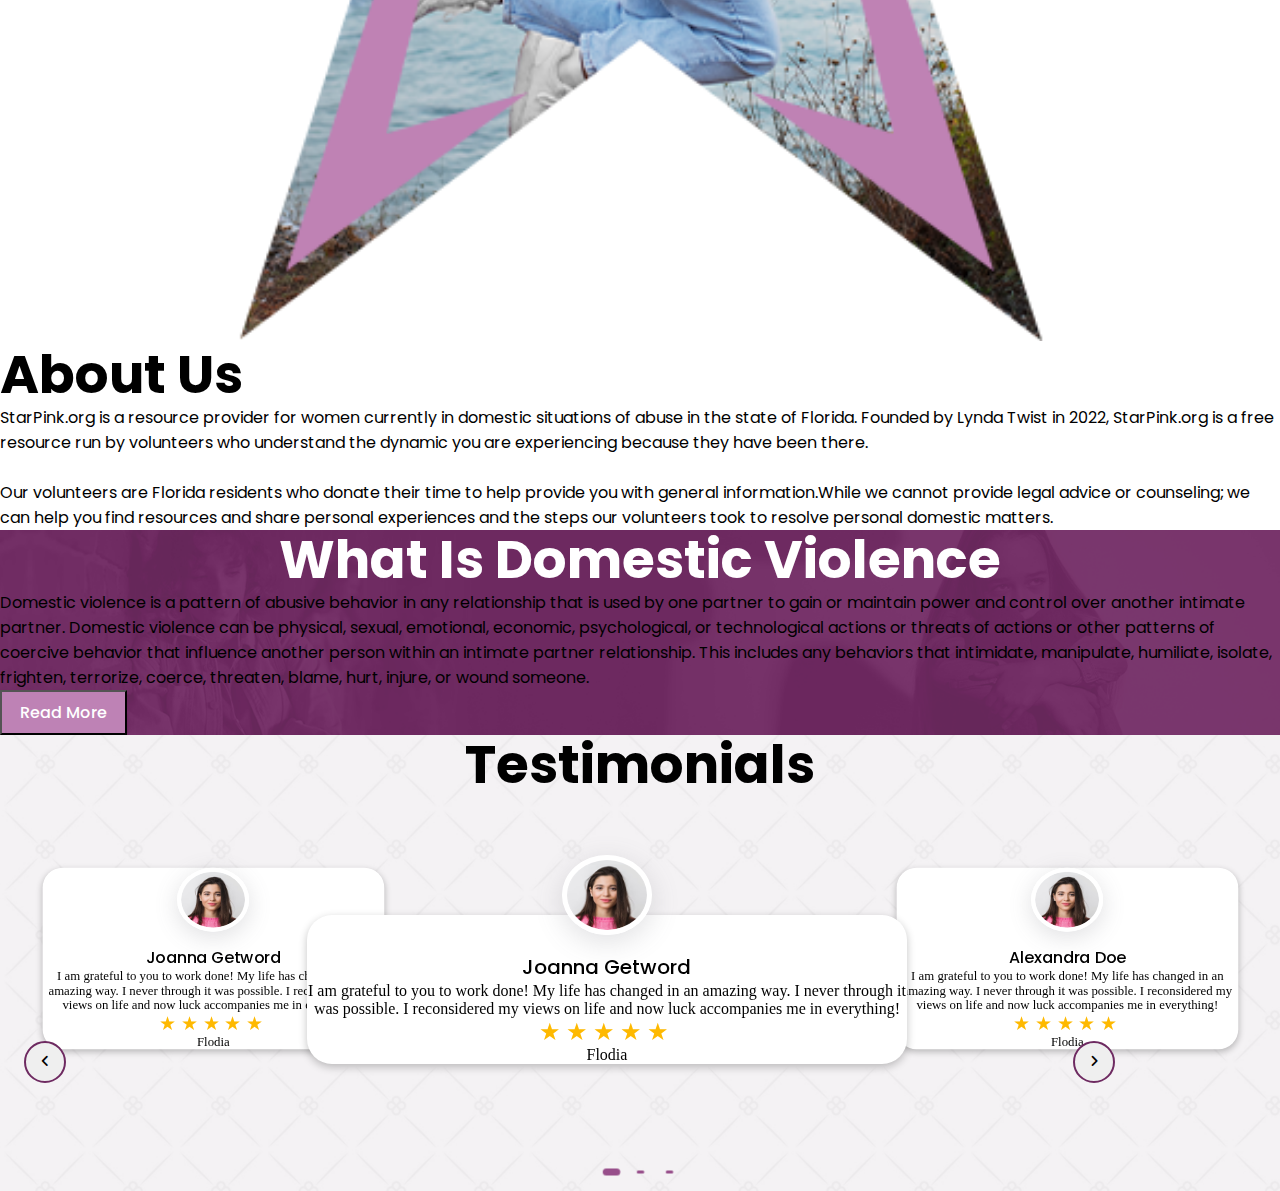
==== commit 88a1de3c: "ty" ====
--- a/index.html
+++ b/index.html
@@ -20,12 +20,6 @@
       rel="stylesheet"
       href="https://themes.audemedia.com/html/goodgrowth/css/owl.theme.default.min.css"
     />
-    <!-- Swiper js   -->
-    <link
-      rel="stylesheet"
-      href="https://cdn.jsdelivr.net/npm/swiper@10/swiper-bundle.min.css"
-    />
-
     <!-- custom css  -->
     <link rel="stylesheet" href="/assets/css/style.css" />
     <!-- font awesome cdn  -->
@@ -141,7 +135,7 @@
               <!-- Card 1 -->
               <div class="custom-col">
                 <div class="card feature_card custom_card_1">
-                  <div class="card-body f_Card_Body  text-center">
+                  <div class="card-body f_Card_Body text-center">
                     <img
                       src="/assets/img/physical.png"
                       alt=""
@@ -160,12 +154,8 @@
               <!-- Card 2 -->
               <div class="custom-col">
                 <div class="card feature_card">
-                  <div class="card-body f_Card_Body   text-center">
-                    <img
-                      src="/assets/img/sexual.png"
-                      alt=""
-                      class="card_img"
-                    />
+                  <div class="card-body f_Card_Body text-center">
+                    <img src="/assets/img/sexual.png" alt="" class="card_img" />
                     <h5 class="card-title">Sexual Abuse</h5>
                     <p class="card-text">
                       Coercing or attempting to coerce any sexual contact or
@@ -178,8 +168,8 @@
 
               <!-- Card 3 -->
               <div class="custom-col">
-                <div class="card  feature_card">
-                  <div class="card-body f_Card_Body  text-center">
+                <div class="card feature_card">
+                  <div class="card-body f_Card_Body text-center">
                     <img
                       src="/assets/img/economical.png"
                       alt=""
@@ -198,7 +188,7 @@
               <!-- Card 4 -->
               <div class="custom-col">
                 <div class="card feature_card">
-                  <div class="card-body f_Card_Body  text-center">
+                  <div class="card-body f_Card_Body text-center">
                     <img
                       src="/assets/img/emotional.png"
                       alt=""
@@ -217,7 +207,7 @@
               <!-- Card 5 -->
               <div class="custom-col">
                 <div class="card feature_card custom_card_5">
-                  <div class="card-body f_Card_Body  text-center">
+                  <div class="card-body f_Card_Body text-center">
                     <img
                       src="/assets/img/psychological.png"
                       alt=""
@@ -273,6 +263,24 @@
     </div>
 
     <!-- About setion end here  -->
+    <!-- section 3 start here  -->
+<div class="section_3 text-center p-5">
+  <div class="container">
+    <div class="row">
+      <div class="col-md-12">
+      <h1 class="title_3 pt-4 text-center ">What Is Domestic Violence</h1>
+      <p class="about_text text-center text-white p-4">Domestic violence is a pattern of abusive behavior in any relationship that is used by one partner to gain or
+        maintain power and control over another intimate partner.  Domestic violence can be physical, sexual, emotional, economic, psychological, or technological actions or threats of actions or other patterns of coercive behavior that influence another person within an intimate partner relationship. This includes any behaviors that intimidate, manipulate, humiliate, isolate, frighten, terrorize, coerce, threaten, blame, hurt, injure, or wound someone. 
+        </p>
+        <button class="btn section3_btn rounded-pill">Read More</button>
+      </div>
+    </div>
+  </div>
+</div>
+
+
+
+    <!-- section 3 start here  -->
     <!-- Testimonial section start here  -->
     <div class="testimonial_section position-relative">
       <div class="container">
@@ -399,13 +407,11 @@
         </div>
       </div>
     </div>
-    <!-- Swiper js  -->
-    <script src="https://cdn.jsdelivr.net/npm/swiper@10/swiper-bundle.min.js"></script>
+
     <!-- Owl JavaScript -->
     <script src="https://cdnjs.cloudflare.com/ajax/libs/jquery/2.2.2/jquery.min.js"></script>
     <script src="https://cdnjs.cloudflare.com/ajax/libs/OwlCarousel2/2.1.1/owl.carousel.min.js"></script>
     <!-- Bootstrap JavaScript -->
-
     <script
       src="https://cdn.jsdelivr.net/npm/bootstrap@5.2.3/dist/js/bootstrap.bundle.min.js"
       integrity="sha384-kenU1KFdBIe4zVF0s0G1M5b4hcpxyD9F7jL+jjXkk+Q2h455rYXK/7HAuoJl+0I4"
--- a/assets/css/style.css
+++ b/assets/css/style.css
@@ -158,6 +158,29 @@
   font-size: 16px;
   font-family: "Poppins", sans-serif;
   font-weight: 400;
+}
+
+/* section 3 css  */
+.section_3{
+  background-image: url(/assets/img/banner2.png);
+  background-position: center;
+  background-repeat: no-repeat;
+  background-size: cover;
+}
+.title_3{
+  font-size: 53px;
+  font-family: "Poppins", sans-serif;
+  line-height: 60px;
+  text-align: center;
+  color: #fff;
+}
+.section3_btn{
+  font-size: 16px;
+  background-color: #BE82B5;
+  color: #fff;
+  padding: 8px 18px;
+  font-family: "Poppins", sans-serif;
+font-weight: 500;
 }
 
 /* Testimonial section start  */
@@ -375,7 +398,7 @@
     margin-top: -80px;
   }
 
-  .card {
+  .feature_card {
     margin-bottom: 15px;
   }
 
@@ -392,12 +415,14 @@
   .card_link {
     font-size: 14px;
   }
-
-  .card:hover {
+  .feature_card{
+    border-radius: 15px;
+  }
+
+  .feature_card:hover {
     transform: scale(1.04);
     box-shadow: 0 8px 16px rgba(0, 0, 0, 0.2);
     z-index: 10;
-    background-color: #974e8a;
     border-radius: 15px;
   }
 
@@ -411,9 +436,41 @@
   .about_text {
     font-size: 12px;
   }
+
+  /* Adjust section 3  */
+  .section_3 {
+    padding: 10px !important;
+  }
+  .title_3 {
+    font-size: 28px;
+    line-height: 32px;
+    margin-top: 10px;
+  }
+  .about_text {
+    font-size: 14px;
+    padding: 2rem;
+  }
+  .section3_btn {
+    font-size: 14px;
+    margin-bottom: 35px;
+  }
+  /* Adjust testimonial  */
  .testi_btn{
   display: none !important;
  }
+ .test_title {
+  font-size: 28px;
+  line-height: 32px;
+  margin-top: 45px;
+}
+.testi_about{
+  font-size: 14px;
+  font-weight: 500;
+  padding: 0 24px 0 130px;
+  width: 470px;
+  display: block;
+}
+
 
 }
 
@@ -444,7 +501,7 @@
     margin-top: -100px;
   }
 
-  .card {
+  .feature_card {
     margin-bottom: 20px;
   }
 
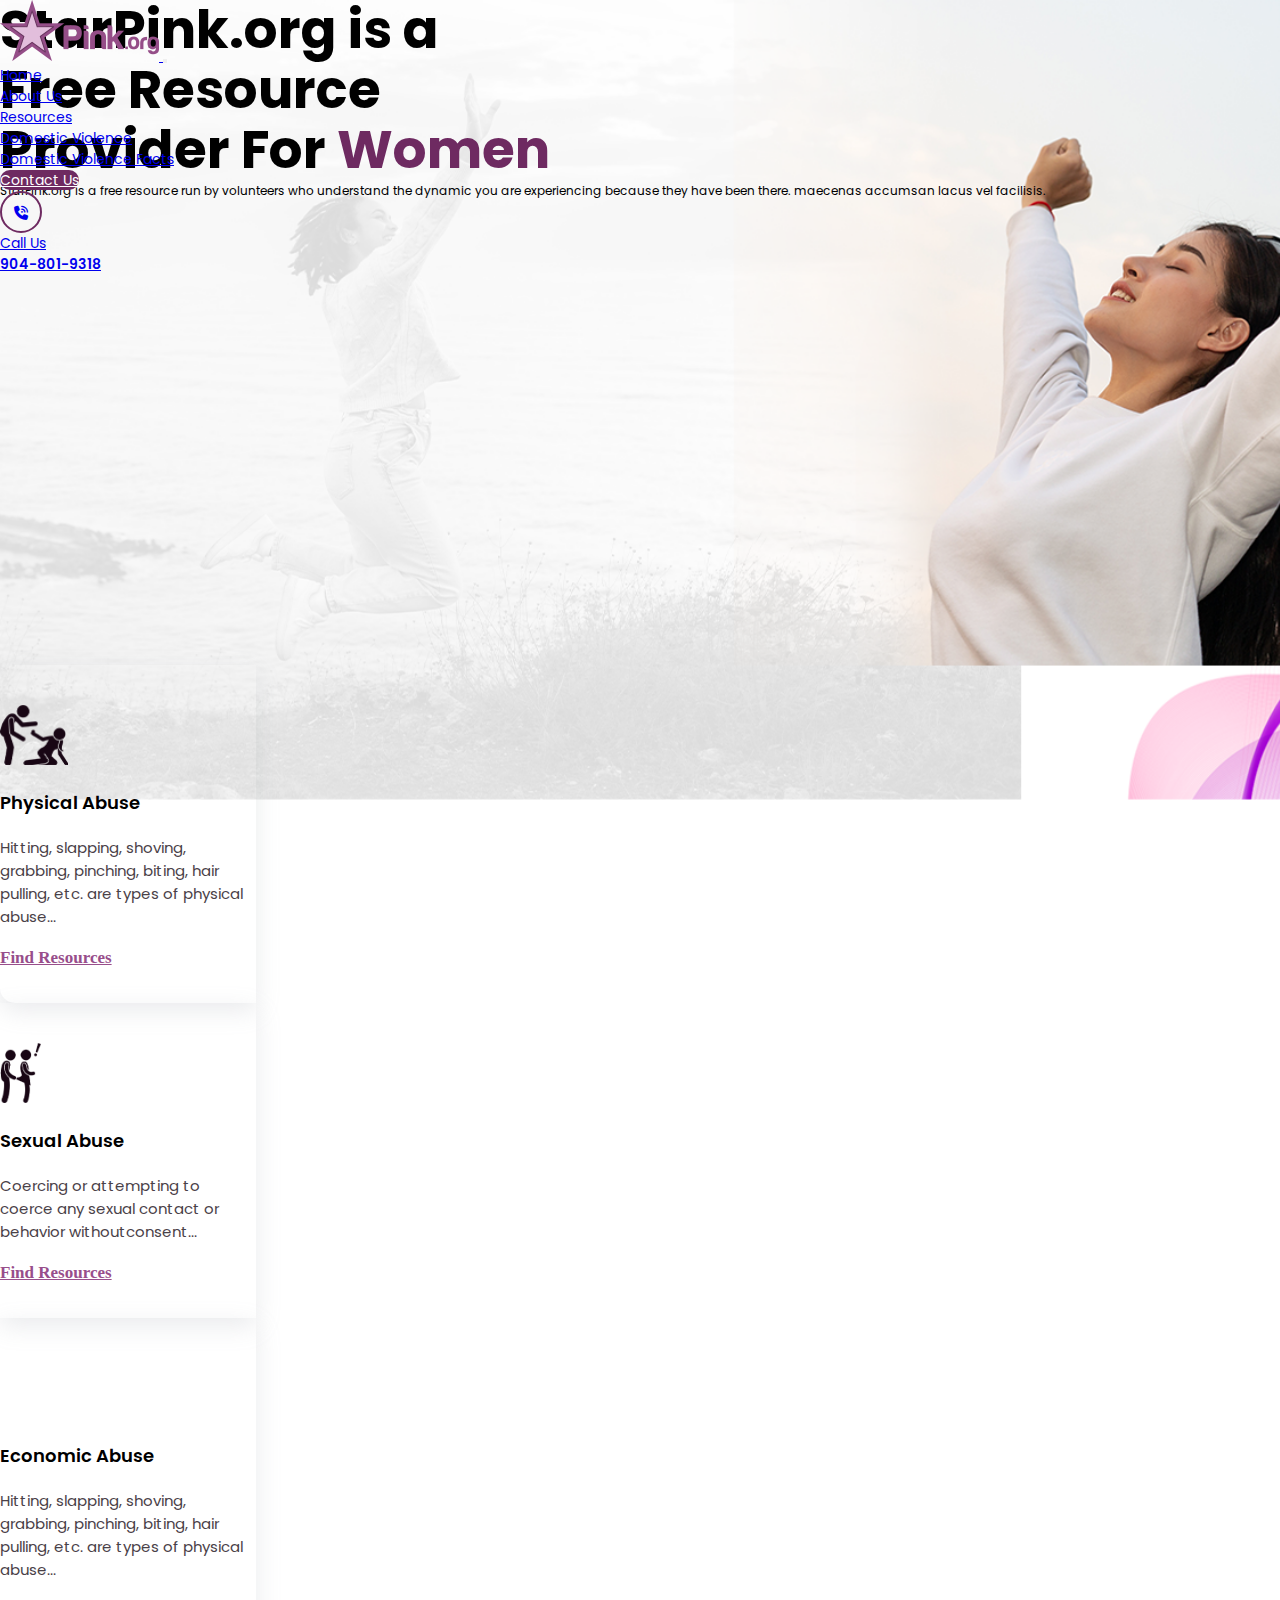
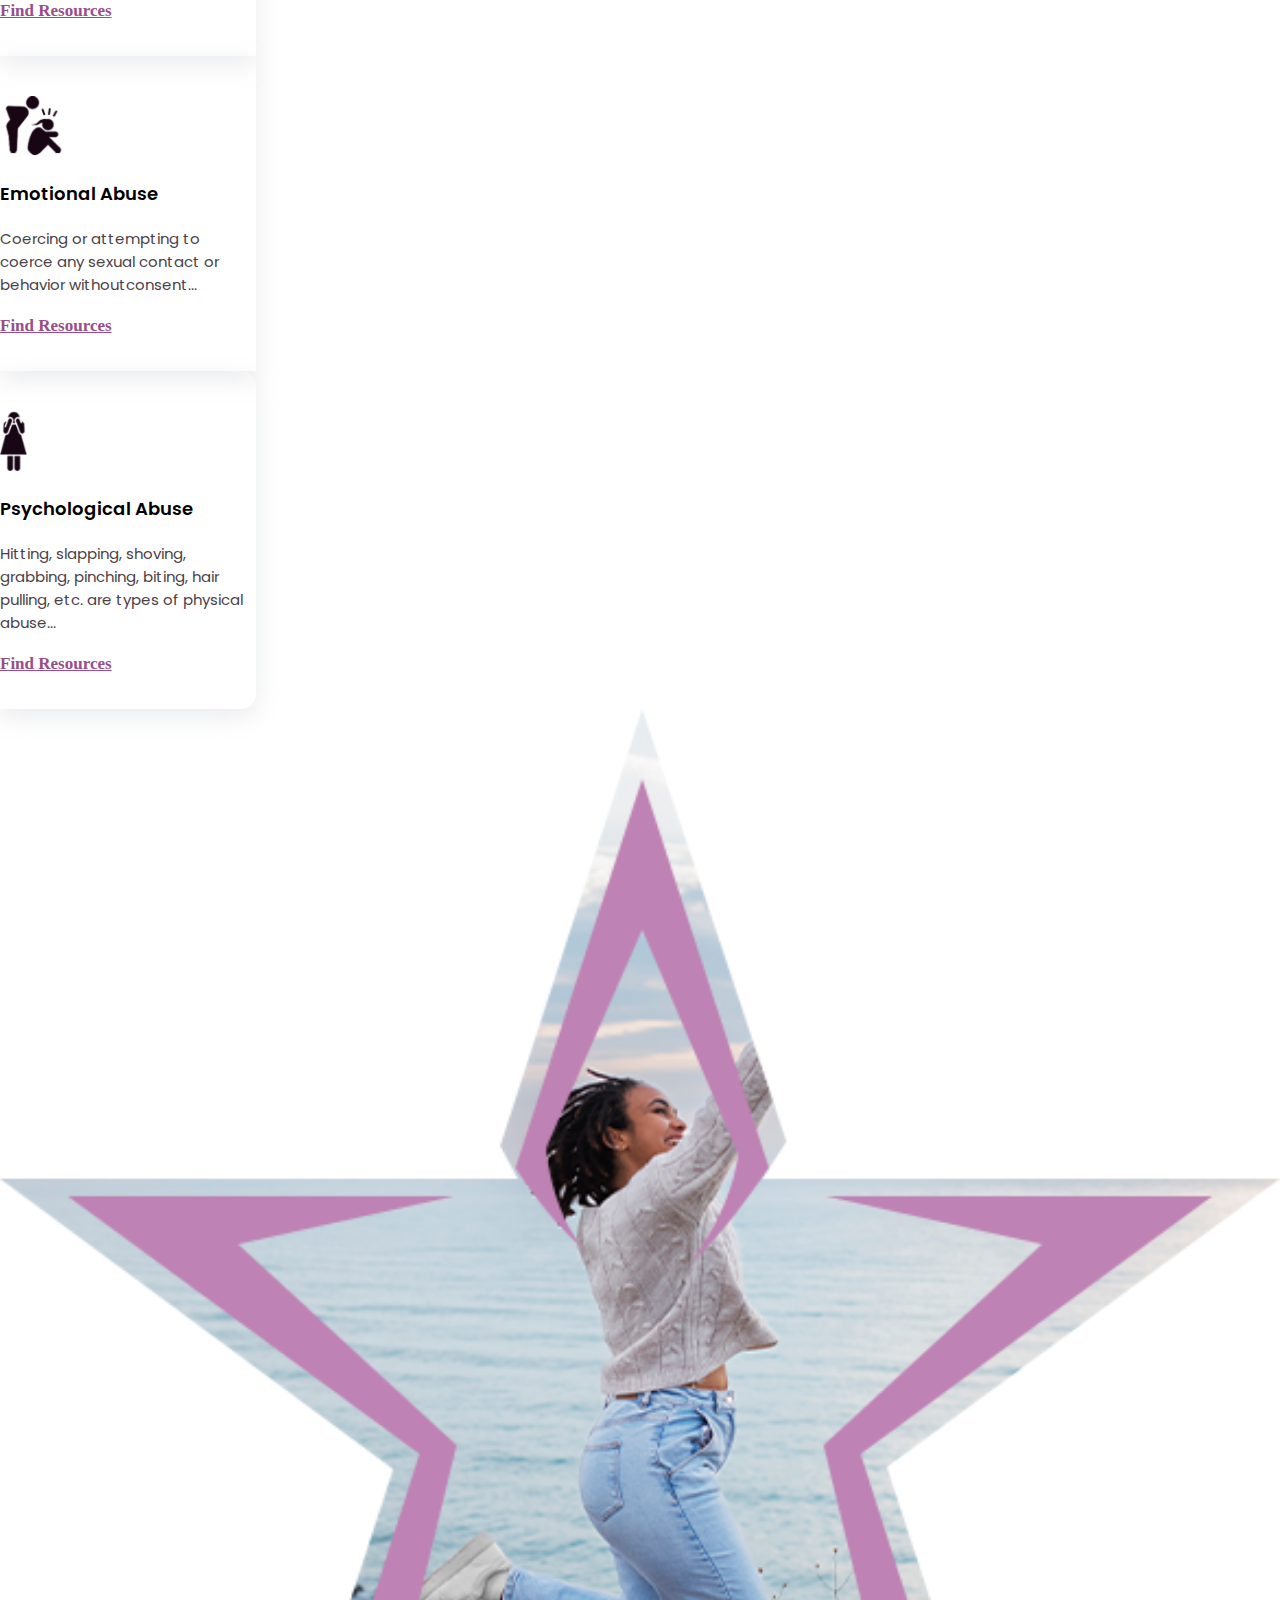
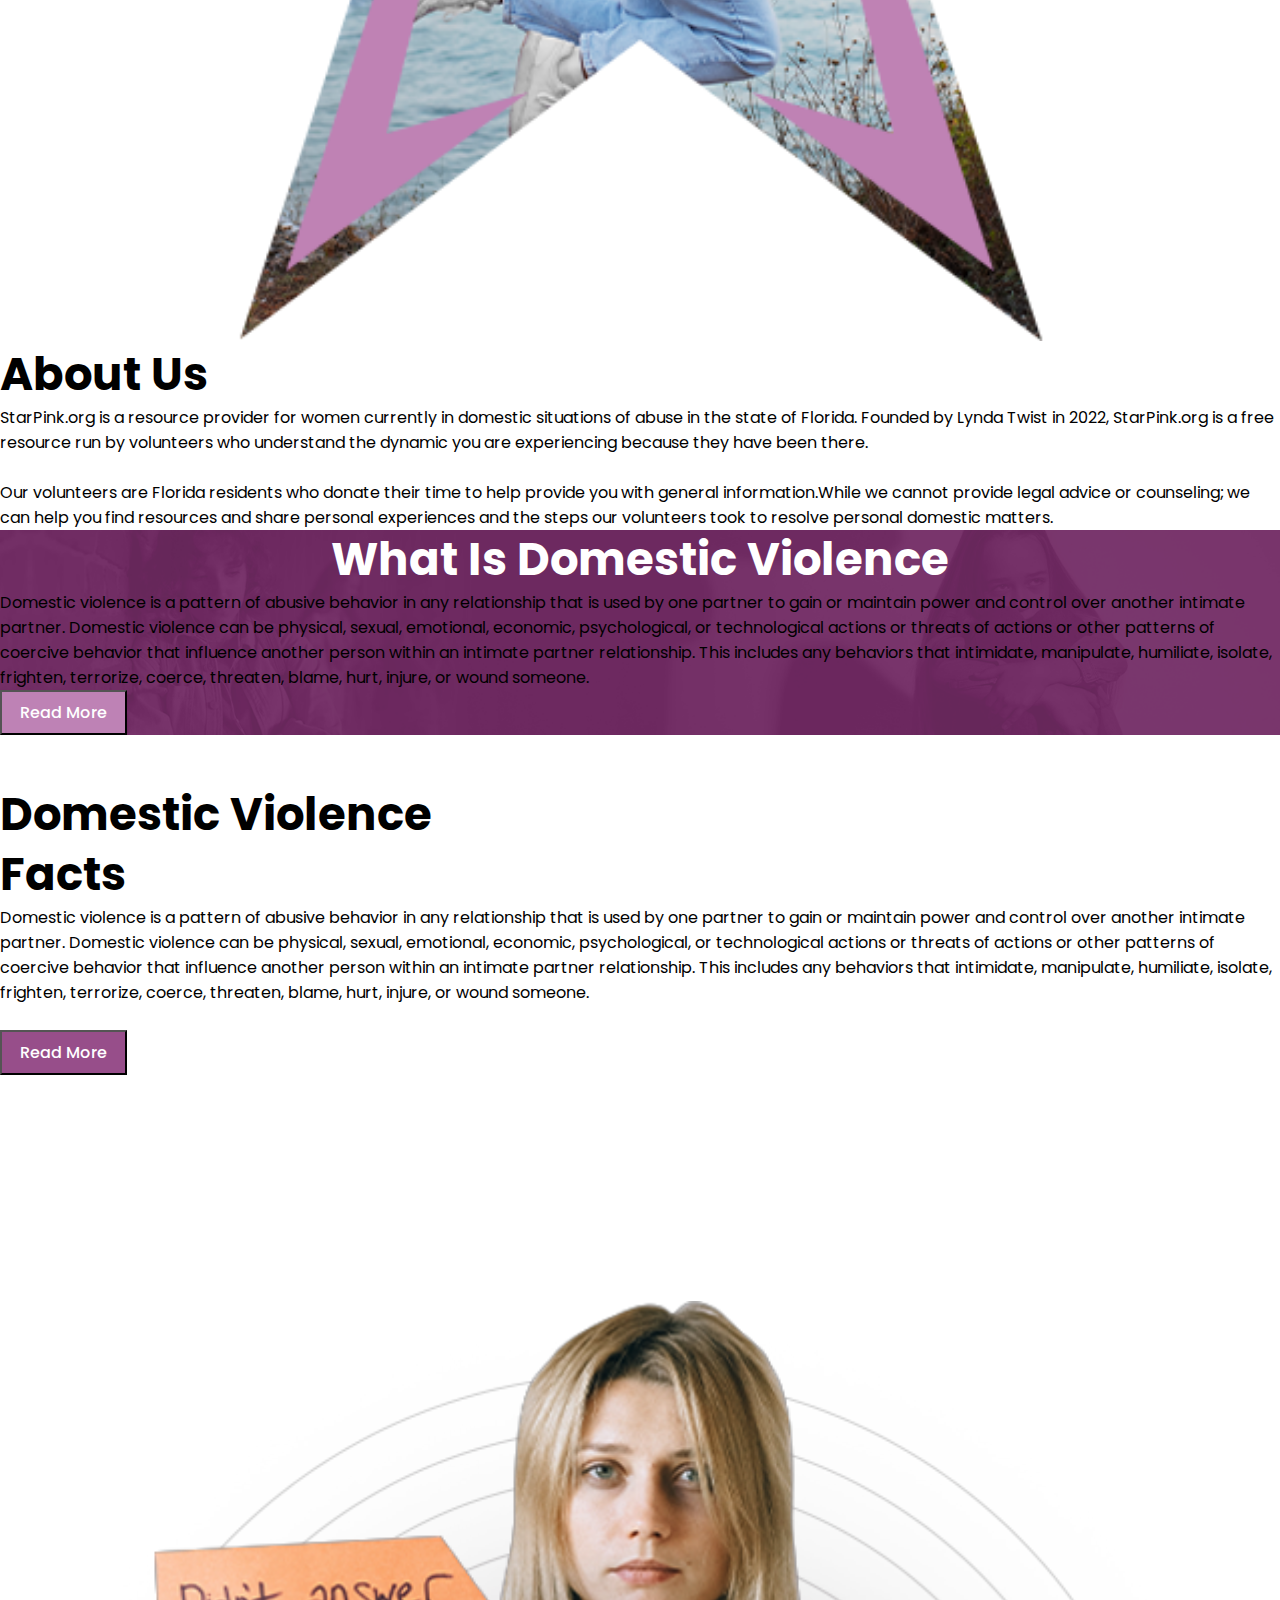
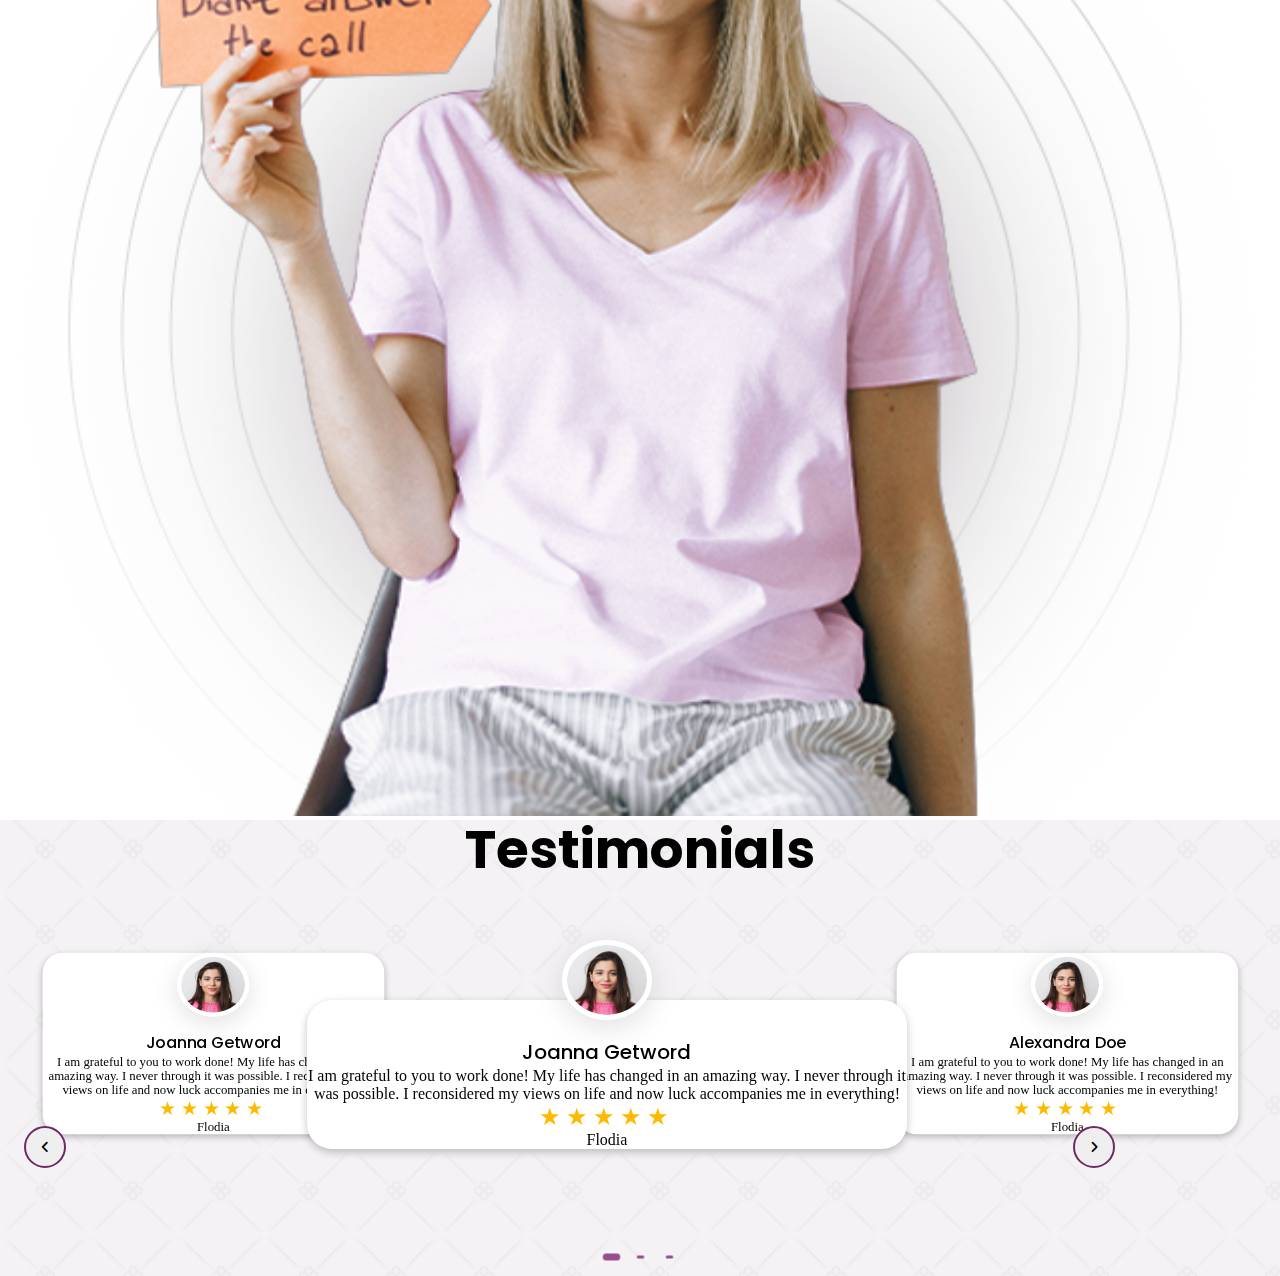
==== commit 8532e875: "final update" ====
--- a/index.html
+++ b/index.html
@@ -264,23 +264,56 @@
 
     <!-- About setion end here  -->
     <!-- section 3 start here  -->
-<div class="section_3 text-center p-5">
-  <div class="container">
-    <div class="row">
-      <div class="col-md-12">
-      <h1 class="title_3 pt-4 text-center ">What Is Domestic Violence</h1>
-      <p class="about_text text-center text-white p-4">Domestic violence is a pattern of abusive behavior in any relationship that is used by one partner to gain or
-        maintain power and control over another intimate partner.  Domestic violence can be physical, sexual, emotional, economic, psychological, or technological actions or threats of actions or other patterns of coercive behavior that influence another person within an intimate partner relationship. This includes any behaviors that intimidate, manipulate, humiliate, isolate, frighten, terrorize, coerce, threaten, blame, hurt, injure, or wound someone. 
-        </p>
-        <button class="btn section3_btn rounded-pill">Read More</button>
-      </div>
-    </div>
-  </div>
-</div>
-
-
-
-    <!-- section 3 start here  -->
+    <div class="section_3 text-center p-5">
+      <div class="container">
+        <div class="row">
+          <div class="col-md-12">
+            <h1 class="title_3 pt-4 text-center">What Is Domestic Violence</h1>
+            <p class="about_text text-center text-white p-4">
+              Domestic violence is a pattern of abusive behavior in any
+              relationship that is used by one partner to gain or maintain power
+              and control over another intimate partner. Domestic violence can
+              be physical, sexual, emotional, economic, psychological, or
+              technological actions or threats of actions or other patterns of
+              coercive behavior that influence another person within an intimate
+              partner relationship. This includes any behaviors that intimidate,
+              manipulate, humiliate, isolate, frighten, terrorize, coerce,
+              threaten, blame, hurt, injure, or wound someone.
+            </p>
+            <button class="btn section3_btn rounded-pill">Read More</button>
+          </div>
+        </div>
+      </div>
+    </div>
+
+    <!-- section 3 end here  -->
+    <!-- Section 4 start here  -->
+    <div class="section_4">
+      <div class="container">
+        <div class="row">
+          <div class="col-md-6">
+            <h1 class="title_4 pt-4 text-start">Domestic Violence <br> Facts</h1>
+            <p class="about_text section4_sub text-start ">
+              Domestic violence is a pattern of abusive behavior in any
+              relationship that is used by one partner to gain or maintain power
+              and control over another intimate partner. Domestic violence can
+              be physical, sexual, emotional, economic, psychological, or
+              technological actions or threats of actions or other patterns of
+              coercive behavior that influence another person within an intimate
+              partner relationship. This includes any behaviors that intimidate,
+              manipulate, humiliate, isolate, frighten, terrorize, coerce,
+              threaten, blame, hurt, injure, or wound someone.
+            </p>
+            <button class="btn section4_btn rounded-pill">Read More</button>
+          </div>
+          <div class="col-md-6">
+            <div class="section4_banner d-flex flex-column justify-content-end align-items-center"><img src="/assets/img/violence.png" width="100%" alt=""></div>
+          </div>
+        </div>
+      </div>
+    </div>
+
+    <!-- Section 4 end here  -->
     <!-- Testimonial section start here  -->
     <div class="testimonial_section position-relative">
       <div class="container">
--- a/assets/css/style.css
+++ b/assets/css/style.css
@@ -150,7 +150,7 @@
 
 /* about section start  */
 .about_title {
-  font-size: 53px;
+  font-size: 45px;
   font-family: "Poppins", sans-serif;
   line-height: 60px;
 }
@@ -168,7 +168,7 @@
   background-size: cover;
 }
 .title_3{
-  font-size: 53px;
+  font-size: 45px;
   font-family: "Poppins", sans-serif;
   line-height: 60px;
   text-align: center;
@@ -181,6 +181,28 @@
   padding: 8px 18px;
   font-family: "Poppins", sans-serif;
 font-weight: 500;
+}
+/* section 4 css  */
+.title_4{
+  font-size: 45px;
+  font-family: "Poppins", sans-serif;
+  line-height: 60px;
+  text-align: start;
+  margin-top: 50px;
+}
+.section4_btn{
+  font-size: 16px;
+  background-color: #974E8A;
+  color: #fff;
+  padding: 8px 18px;
+  font-family: "Poppins", sans-serif;
+font-weight: 500;
+margin-bottom: 100px;
+margin-top: 25px;
+}
+
+.section4_banner{
+  margin-top: 126px;
 }
 
 /* Testimonial section start  */
@@ -429,12 +451,15 @@
   /* Adjust about section */
   .about_title {
     font-size: 28px;
-    line-height: 32px;
+    line-height: 16px;
     margin-top: 45px;
+    text-align: center;
   }
 
   .about_text {
     font-size: 12px;
+    text-align: center;
+    padding: 0 !important;
   }
 
   /* Adjust section 3  */
@@ -453,6 +478,23 @@
   .section3_btn {
     font-size: 14px;
     margin-bottom: 35px;
+  }
+
+  /* Adjust section4 css  */
+  .section_4{
+    text-align: center;
+  }
+  .section4_btn{
+    margin-bottom: 0 !important;
+  }
+  .title_4 {
+    font-size: 28px;
+    line-height: 32px;
+    margin-top: 10px;
+    text-align: center !important;
+  }
+  .section4_sub{
+    text-align: center !important;
   }
   /* Adjust testimonial  */
  .testi_btn{
